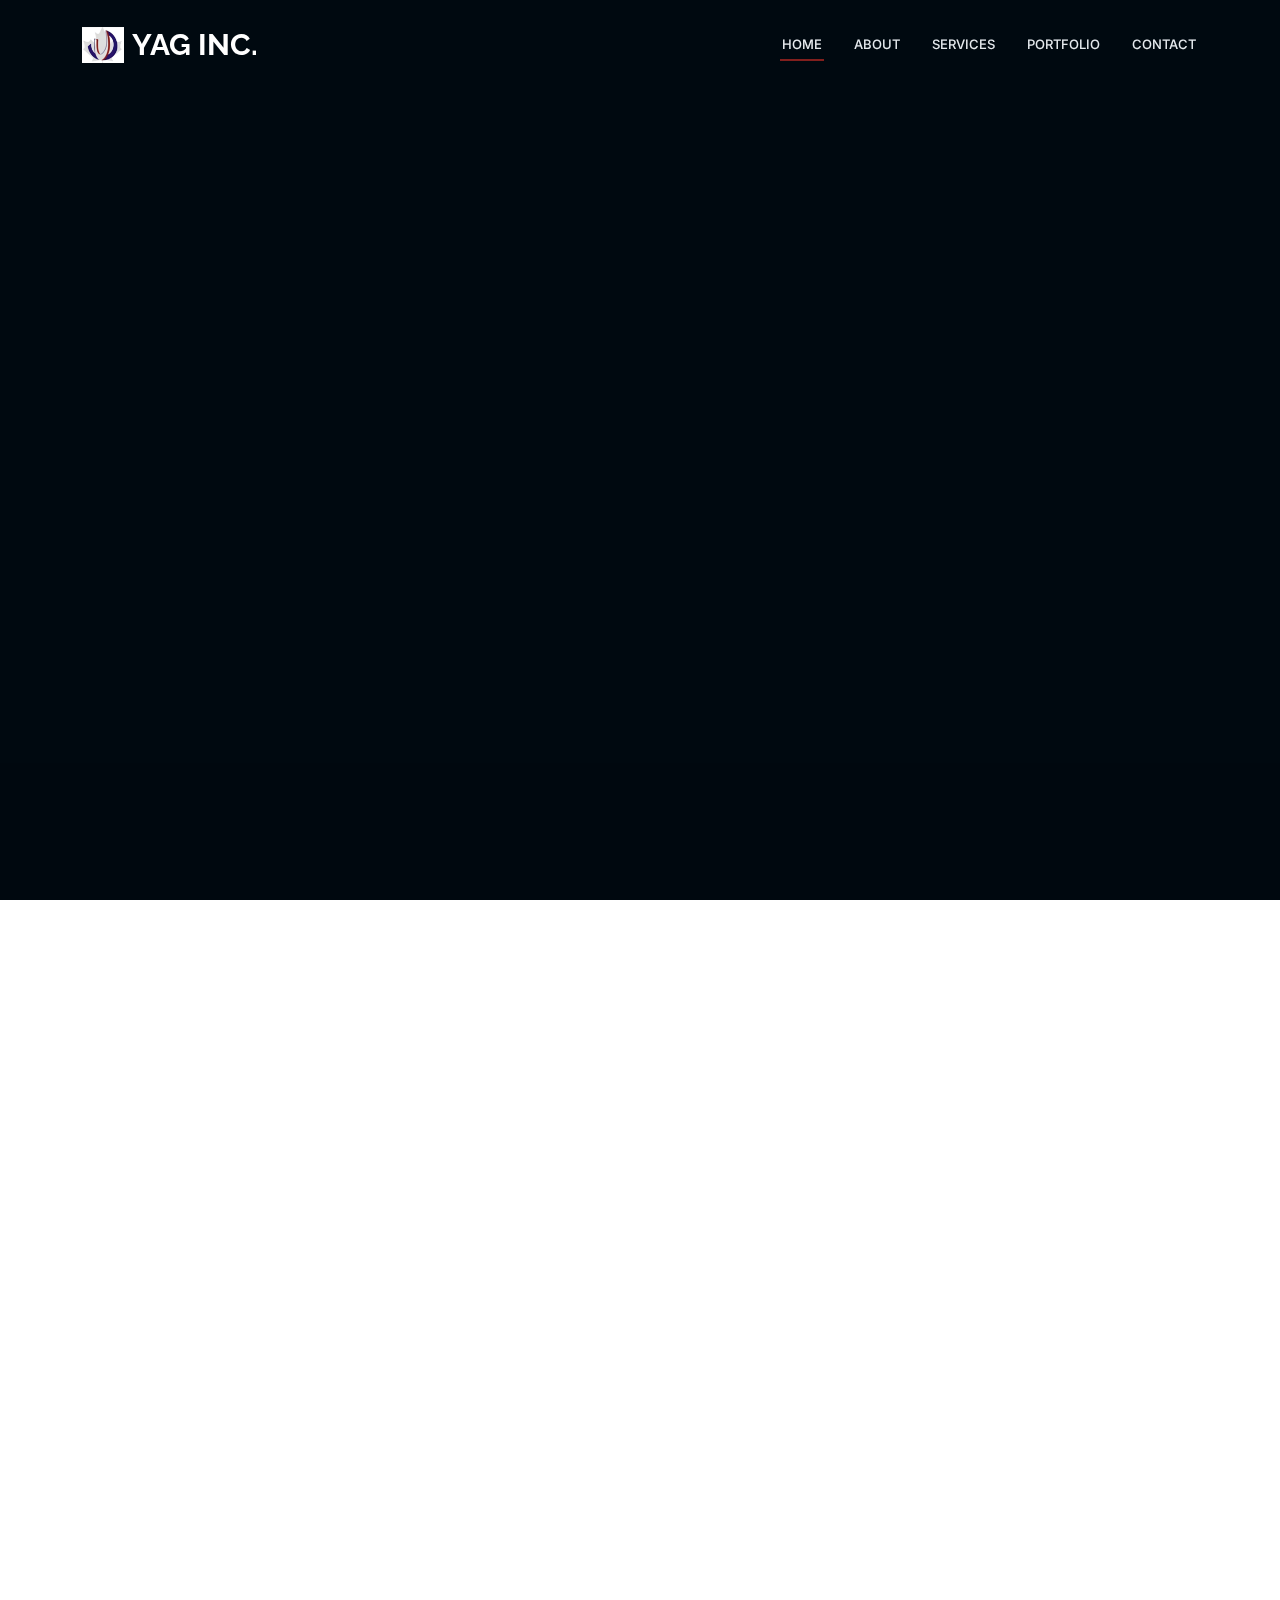
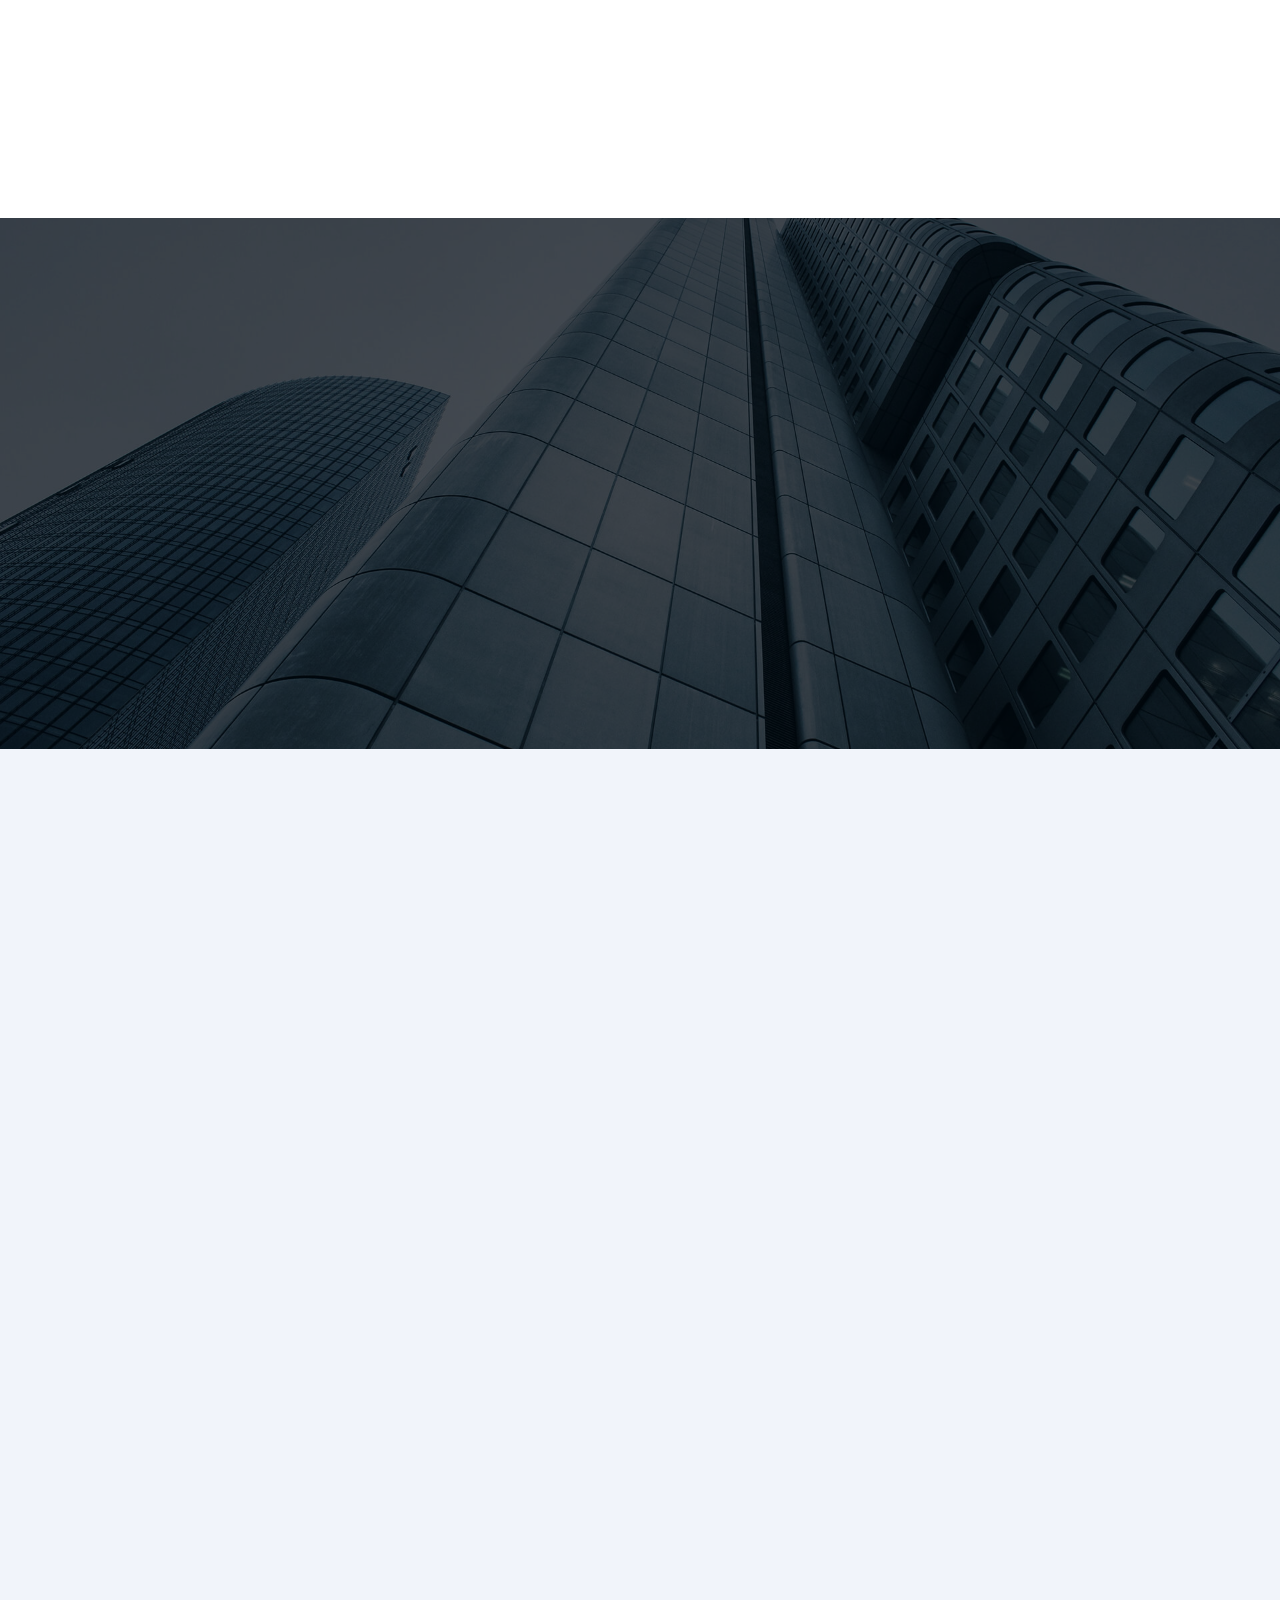
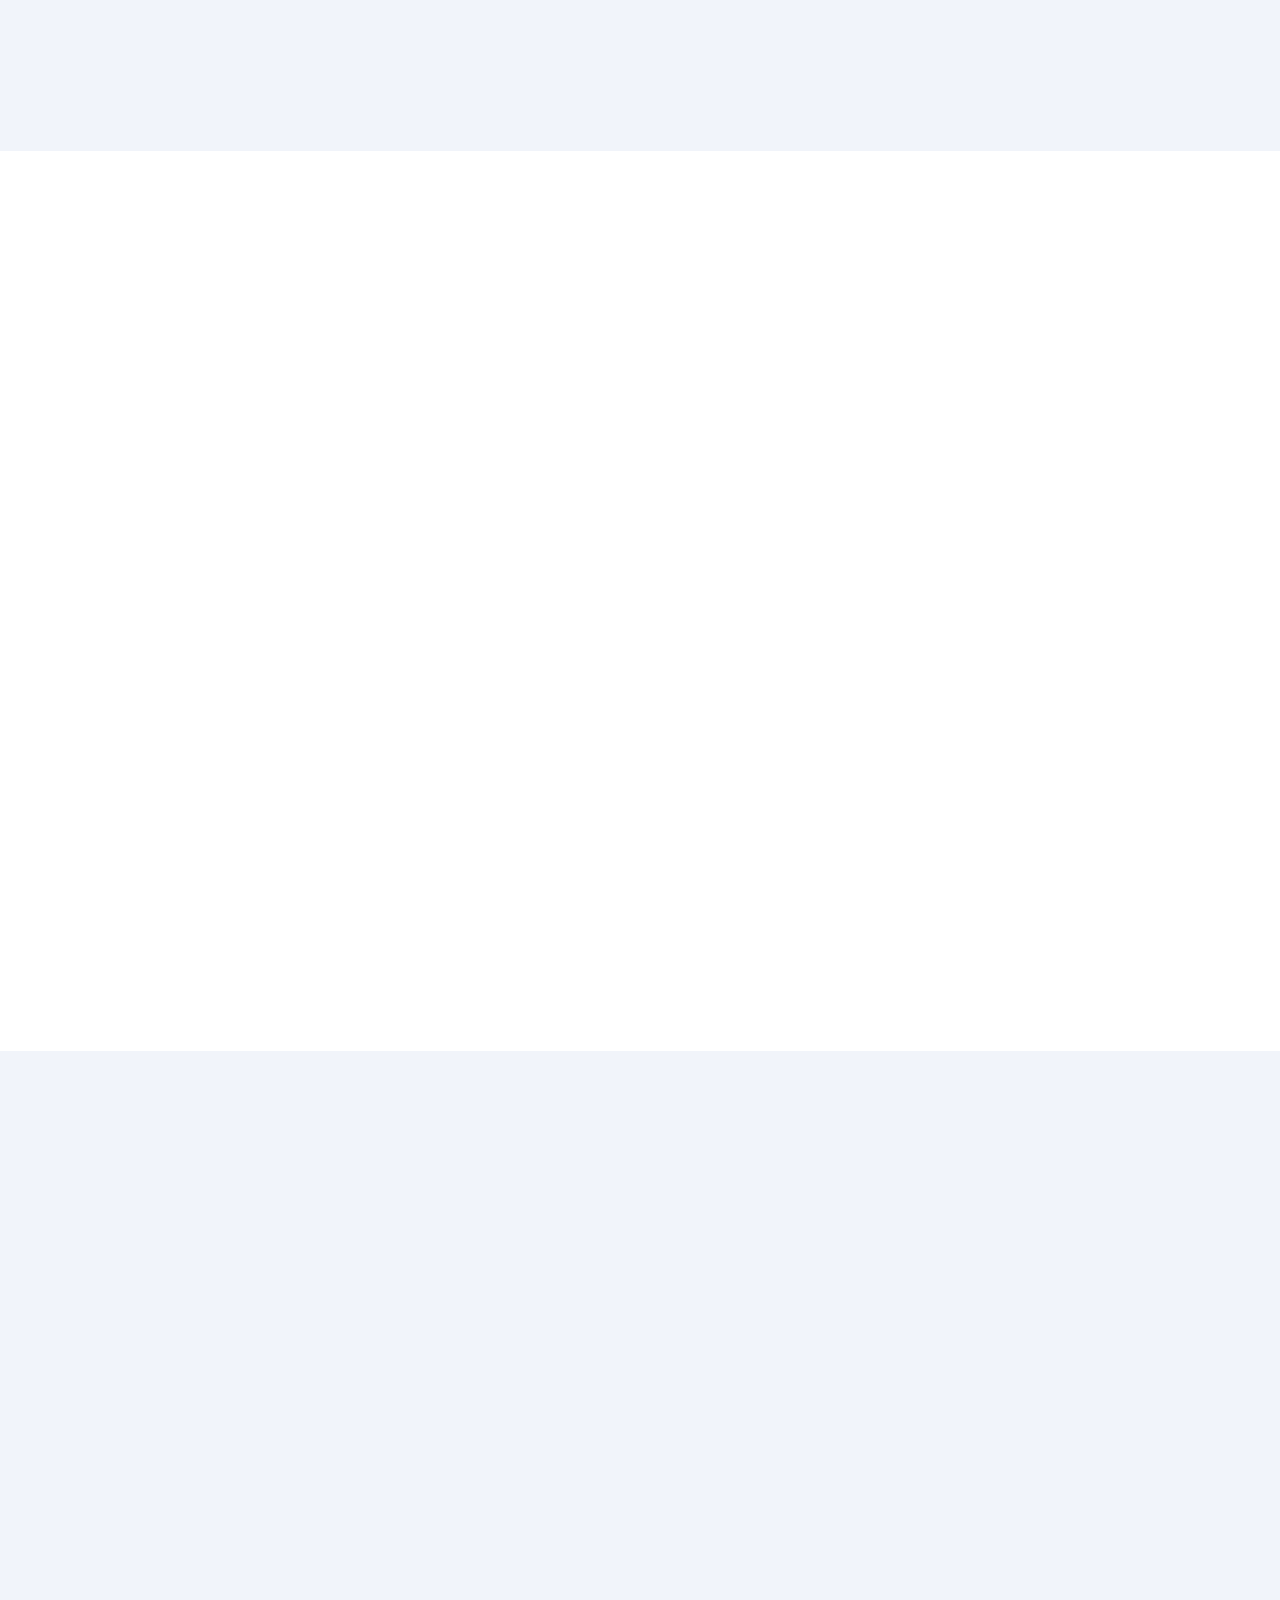
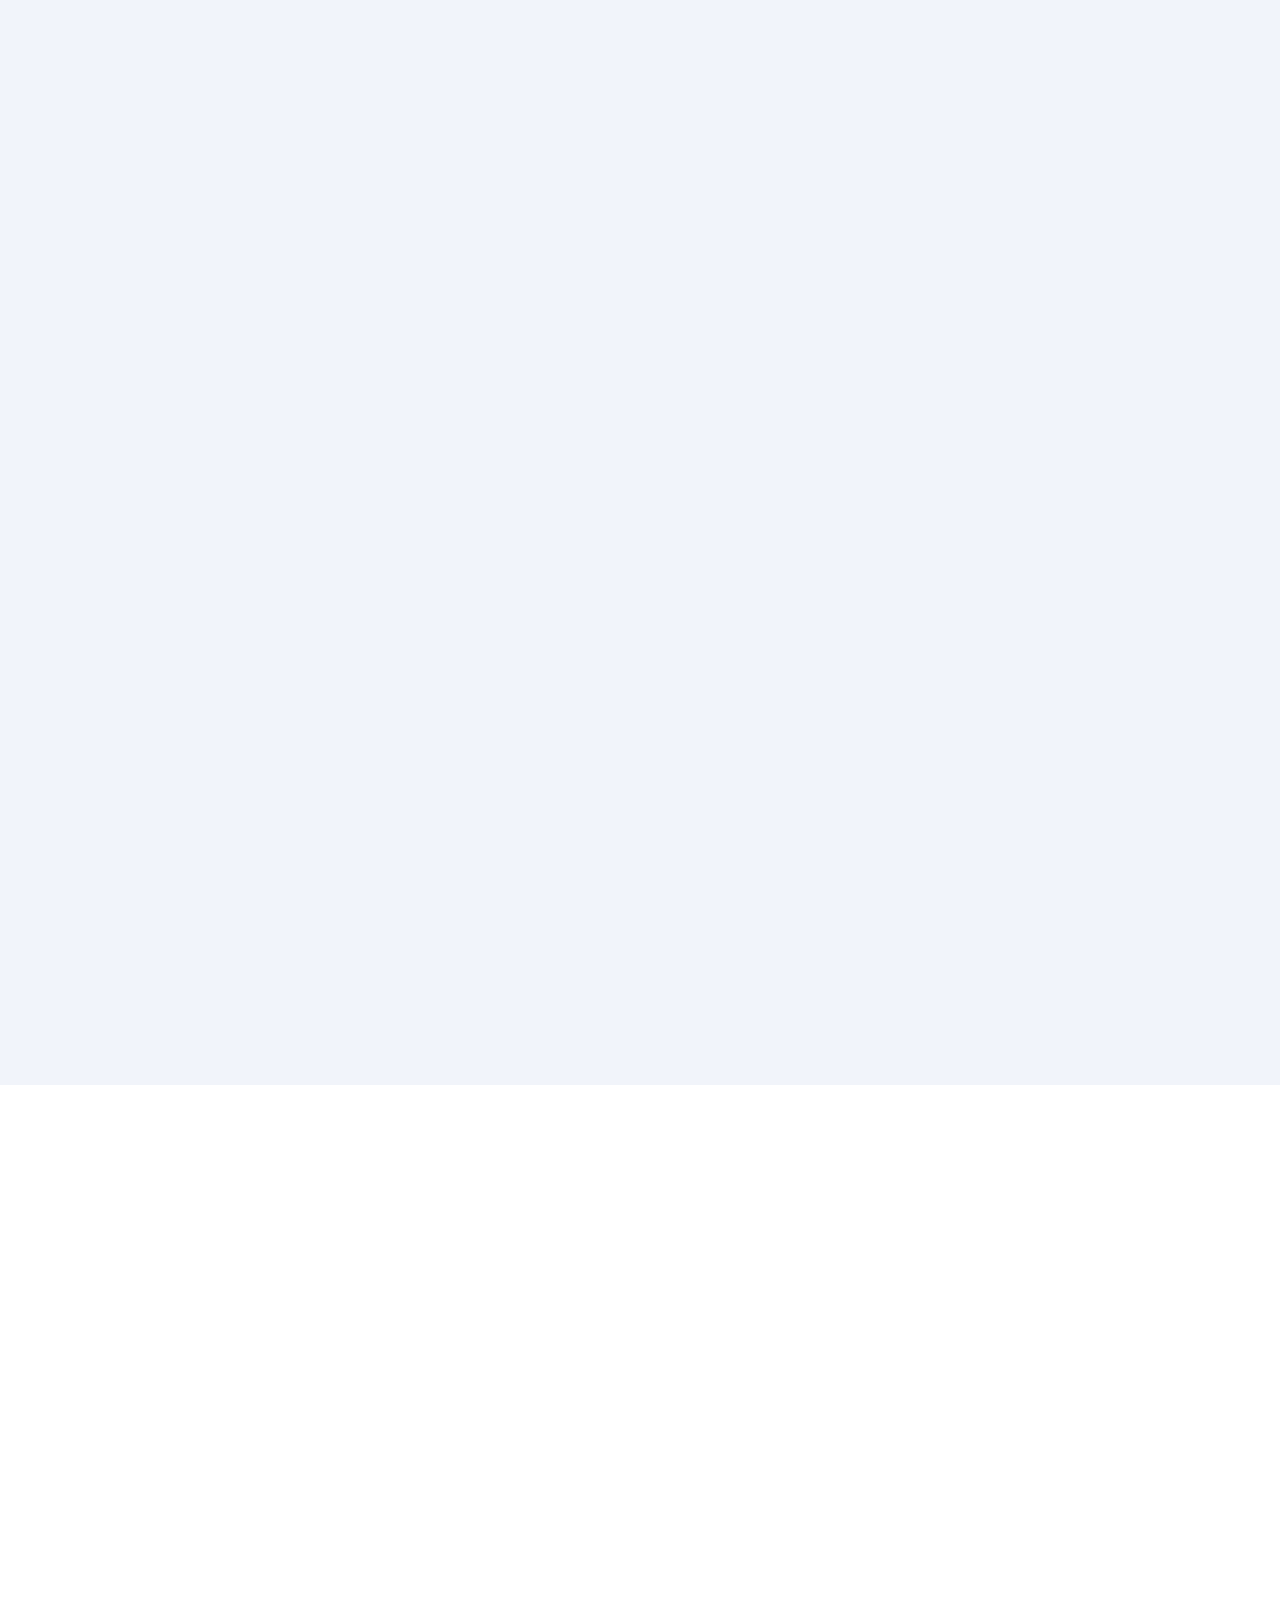
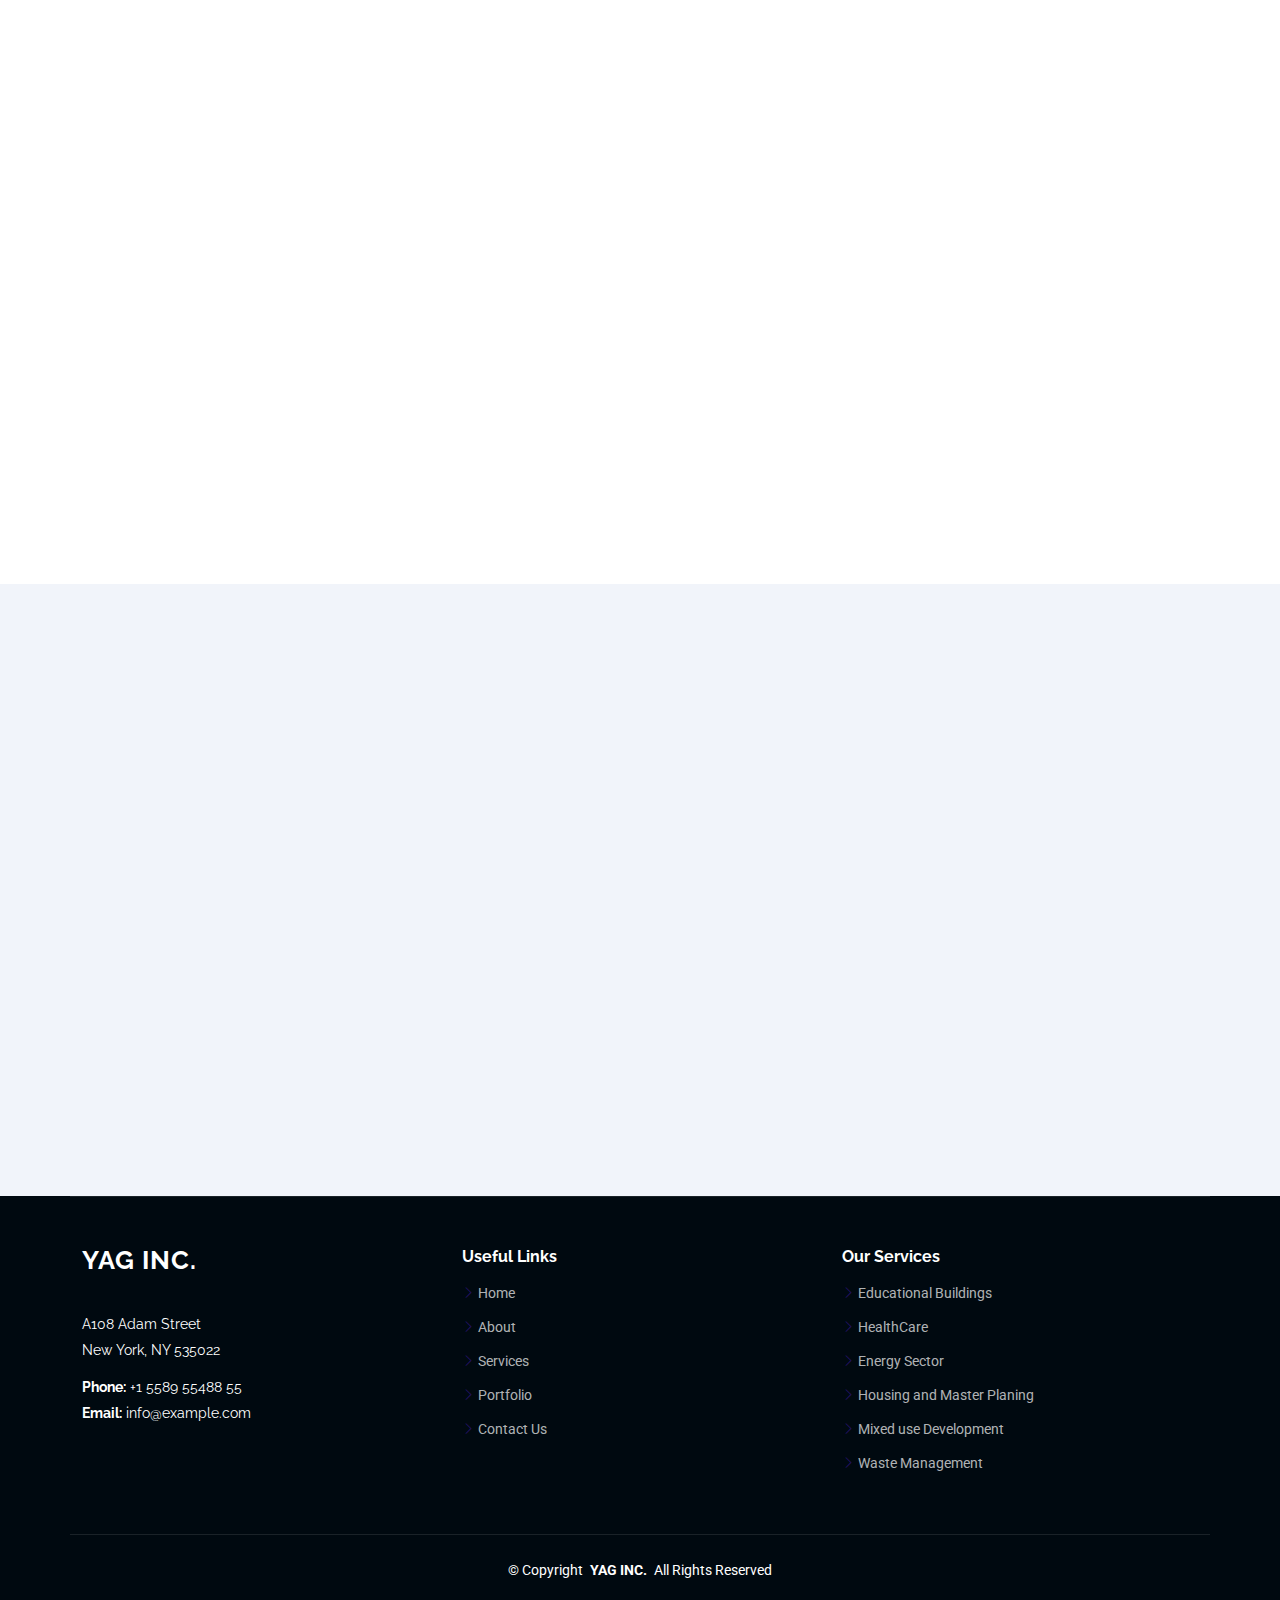
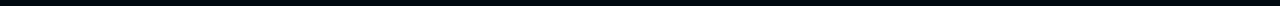
==== YAGINC/index.html @ 80fb6e9c "add temporary website YAGINC" ====
<!DOCTYPE html>
<html lang="en">

<head>
  <meta charset="utf-8">
  <meta content="width=device-width, initial-scale=1.0" name="viewport">
  <title>YAG INC.</title>
  <meta name="description" content="">
  <meta name="keywords" content="">

  <!-- Favicons -->
  <link href="assets/img/logo.png" rel="icon" >
  <!-- <link href="assets/img/apple-touch-icon.png" rel="apple-touch-icon"> -->

  <!-- Fonts -->
  <link href="https://fonts.googleapis.com" rel="preconnect">
  <link href="https://fonts.gstatic.com" rel="preconnect" crossorigin>
  <link href="https://fonts.googleapis.com/css2?family=Roboto:ital,wght@0,100;0,300;0,400;0,500;0,700;0,900;1,100;1,300;1,400;1,500;1,700;1,900&family=Raleway:ital,wght@0,100;0,200;0,300;0,400;0,500;0,600;0,700;0,800;0,900;1,100;1,200;1,300;1,400;1,500;1,600;1,700;1,800;1,900&family=Inter:wght@100;200;300;400;500;600;700;800;900&display=swap" rel="stylesheet">

  <!-- Vendor CSS Files -->
  <link href="assets/vendor/bootstrap/css/bootstrap.min.css" rel="stylesheet">
  <link href="assets/vendor/bootstrap-icons/bootstrap-icons.css" rel="stylesheet">
  <link href="assets/vendor/aos/aos.css" rel="stylesheet">
  <link href="assets/vendor/glightbox/css/glightbox.min.css" rel="stylesheet">
  <link href="assets/vendor/swiper/swiper-bundle.min.css" rel="stylesheet">

  <!-- Main CSS File -->
  <link href="assets/css/main.css" rel="stylesheet">

</head>

<body class="index-page">

  <header id="header" class="header d-flex align-items-center fixed-top">
    <div class="container-fluid container-xl position-relative d-flex align-items-center">

      <a href="index.html" class="logo d-flex align-items-center me-auto">
        <!-- Uncomment the line below if you also wish to use an image logo -->
        <img src="assets/img/logo.png" alt="">
        <h1 class="sitename">YAG INC.</h1>
      </a>

      <nav id="navmenu" class="navmenu">
        
        <ul>
          <li><a href="#hero" class="active">Home</a></li>
          <li><a href="#about">About</a></li>
          <li><a href="#services">Services</a></li>
          <li><a href="#portfolio">Portfolio</a></li>
          <!-- <li><a href="#team">Team</a></li> -->
          <!-- <li class="dropdown"><a href="#"><span>Dropdown</span> <i class="bi bi-chevron-down toggle-dropdown"></i></a>
            <ul>
              <li><a href="#">Dropdown 1</a></li>
              <li class="dropdown"><a href="#"><span>Deep Dropdown</span> <i class="bi bi-chevron-down toggle-dropdown"></i></a>
                <ul>
                  <li><a href="#">Deep Dropdown 1</a></li>
                  <li><a href="#">Deep Dropdown 2</a></li>
                  <li><a href="#">Deep Dropdown 3</a></li>
                  <li><a href="#">Deep Dropdown 4</a></li>
                  <li><a href="#">Deep Dropdown 5</a></li>
                </ul>
              </li>
              <li><a href="#">Dropdown 2</a></li>
              <li><a href="#">Dropdown 3</a></li>
              <li><a href="#">Dropdown 4</a></li>
            </ul>
          </li> -->
          <li><a href="#contact">Contact</a></li>
        </ul>
        <i class="mobile-nav-toggle d-xl-none bi bi-list"></i>
      </nav>

      <!-- <a class="cta-btn" href="index.html#about">Get Started</a> -->

    </div>
  </header>

  <main class="main">

    <!-- Hero Section -->
    <section id="hero" class="hero section dark-background" style="padding-top: 70px; margin-top: 0; position: relative; z-index: 1;">
      <div class="video-container">
          <video autoplay muted loop playsinline>
              <source src="assets/video/intro.mp4" type="video/mp4">
          </video>
      </div>
  </section>


    <!-- /Hero Section -->

    <!-- About Section -->
    <section id="about" class="about section">

      <div class="container">

        <div class="row gy-4">
          <div class="col-lg-12" data-aos="fade-up" data-aos-delay="100">
          <!-- Section Title ABOUT US -->
          <div class="container section-title" data-aos="fade-up">
          <h2>About</h2>
             <p>ABOUT US</p>
             YAG Inc. was founded in 1977 as the name Enerji Yapı A.Ş. YAG Inc. Group initially focused on the construction of energy plants and transmission lines. Over the years, the company expanded its operations into a wide range of construction projects, including shopping centers, schools, hospitals, energy facilities, telecommunication infrastructure, residential complexes, and industrial buildings.</h5>
             <div class="col-lg-12" data-aos="fade-up" data-aos-delay="250">
              <div class="content ps-0 ps-lg-6">
                <!-- <p class="fst-italic">
                  Lorem ipsum dolor sit amet, consectetur adipiscing elit, sed do eiusmod tempor incididunt ut labore et dolore
                  magna aliqua.
                </p> -->
                <br/>
                <ul>
                  <!-- <li><i class="bi bi-check-circle-fill"></i> <span>With a strong commitment to excellence and responsibility, YAG Inc. takes pride in successfully completing over 130 projects across the globe, contributing to the development of modern infrastructure and sustainable communities.</span></li> -->
                  <!-- <li><i class="bi bi-check-circle-fill"></i> -->
                     <!-- <span> -->
                      Since 1990, YAG Inc. has undertaken international projects, particularly in Russia, Central Asia, and Ukraine, leveraging over 30 years of experience. In 2003, the company relocated its headquarters to Canada and established a light-gauge structural steel factory in Vancouver, further strengthening its capabilities in advanced construction technologies.
                    <!-- </span> -->
                    <!-- </li> -->
                  <!-- <li><i class="bi bi-check-circle-fill"></i> -->
                     <!-- <span> -->
                      A key factor in YAG Inc.'s success is its expert technical team, well-versed in international construction laws and regulations, especially GOST and SNIP standards. The company’s efficient resource coordination has played a crucial role in delivering high-quality projects worldwide.
                    <!-- </span> -->
                    <!-- </li> -->
                    <br/>
                    <br/>
                    With a strong commitment to excellence and responsibility, YAG Inc. takes pride in successfully completing over 130 projects across the globe, contributing to the development of modern infrastructure and sustainable communities.
                </ul>
                
                
                
  
                <!-- <div class="position-relative mt-4"> -->
                  <!-- <img src="assets/img/about-2.jpg" class="img-fluid rounded-4" alt=""> -->
                  <!-- <a href="https://www.youtube.com/watch?v=Y7f98aduVJ8" class="glightbox pulsating-play-btn"></a> -->
                <!-- </div> -->
      
              </div>
            </div>
        </div><!-- End Section Title --> 
              <!-- <img src="assets/img/about.jpg" class="img-fluid rounded-4 mb-4" alt=""> -->
            <!-- <p>Temporibus nihil enim deserunt sed ea. Provident sit expedita aut cupiditate nihil vitae quo officia vel. Blanditiis eligendi possimus et in cum. Quidem eos ut sint rem veniam qui. Ut ut repellendus nobis tempore doloribus debitis explicabo similique sit. Accusantium sed ut omnis beatae neque deleniti repellendus.</p> -->
          </div>
        

          <!-- Section Title ABOUT US -->
      <div class="container section-title" data-aos="fade-up">

        <h2>ABOUT</h2>
        <p>WHAT MAKES US STAND OUT</p>
        <div class="col-lg-12" data-aos="fade-up" data-aos-delay="250">
          <div class="content ps-0 ps-lg-6">
            
            <ul>
          <!-- <li><i class="bi bi-check-circle-fill"></i> <span> -->
            With over 35 years of experience in construction, energy, and communication sectors, YAG Inc. has successfully completed 130+ projects in 17 countries worldwide.
          <!-- </span></li> -->
          <!-- <li><i class="bi bi-check-circle-fill"></i> <span> -->
            We take full responsibility for every stage of a project—from feasibility and engineering to construction, assembly, and operation—while always prioritizing quality and trust.
            
          <!-- </span></li> -->
          <!-- <li><i class="bi bi-check-circle-fill"></i> <span> -->
            Our ability to deliver multidisciplinary and diverse projects on time, within budget, and beyond quality expectations has led to long-term collaborations with Alis Yapı (structural engineering), Gordion Interiors, Akyildiz Law, and Yurdaer Architecture.
          <!-- </span></li> -->
          <br/>
          <br/>
          We specialize in a wide range of projects, including housing, hotels, educational and government buildings, infrastructure, healthcare, power plants, and waste recycling facilities, working closely with our global partners.    
          At YAG Inc. Group, Canada, our experienced team is dedicated to creating value through a win-win approach, ensuring success for all parties involved in our projects.
  
        </ul>
       
        </div>
        </div>
      </div><!-- End Section Title -->
      <p>
      </p>
        </div>

      </div>

    </section><!-- /About Section -->

    <!-- Stats Section -->
    
        <section id="testimonials" class="testimonials section dark-background">
          <section id="stats" class="stats section light-background">  
      <img src="assets/img/testimonials-bg.jpg" class="testimonials-bg" alt="">

      <div class="container" data-aos="fade-up" data-aos-delay="100">

        <div class="row gy-4">
          
          <div class="col-lg-4 col-md-6">
            <div class="stats-item d-flex align-items-center w-100 h-100" style="border-radius: 15px; overflow: hidden; background: #f8f9fa; padding: 20px;" >
              <i class="bi bi-globe2 color-blue flex-shrink-0"></i>

              <div>
                <span data-purecounter-start="0" data-purecounter-end="130" data-purecounter-duration="2" class="purecounter" style="color: #241268;"></span>
                <h4 style="color: #241268;">Worldwide Projects</h4>
                 <p style="color: #241268;">The number of worldwide projects successfully completed by YAG Inc. so far, showcasing our global impact and commitment to excellence.</p>
              </div>
            </div>
          </div><!-- End Stats Item -->

          <div class="col-lg-4 col-md-6">
            <div class="stats-item d-flex align-items-center w-100 h-100" style="border-radius: 15px; overflow: hidden; background: #f8f9fa; padding: 20px;">
              <i class="bi bi-globe-central-south-asia color-orange flex-shrink-0"></i>
              <div>
                <span data-purecounter-start="0" data-purecounter-end="17" data-purecounter-duration="2" class="purecounter" style="color: #241268;"></span>
                <h4 style="color: #241268;">Countries</h4>
                <p style="color: #241268;">YAG Inc. has a growing global presence, operating in multiple countries and showcasing its commitment to innovation and excellence.</p>
            
                <!-- <p style="color: #241268;">YAG Inc. has established a strong international presence by actively operating in multiple countries worldwide. The number of countries we have worked in continues to grow, demonstrating our commitment to innovation, excellence, and global impact.</p> -->
           
              </div>
            </div>
          </div><!-- End Stats Item -->
         
         
          <div class="col-lg-4 col-md-6">
            <div class="stats-item d-flex align-items-center w-100 h-100" style="border-radius: 15px; overflow: hidden; background: #f8f9fa; padding: 20px;">
              <i class="bi bi-globe-americas color-green flex-shrink-0"></i>
              <div>
                <span data-purecounter-start="0" data-purecounter-end="4" data-purecounter-duration="2" class="purecounter" style="color: #241268;"></span>
                <h4 style="color: #241268;">Continent</h4>
                <p style="color: #241268;">YAG Inc. has expanded across multiple continents, strengthening its global presence and reinforcing its status as a worldwide enterprise.</p>
              </div>
            </div>
          </div>
          <!-- End Stats Item -->

          <!-- <div class="col-lg-3 col-md-6">
            <div class="stats-item d-flex align-items-center w-100 h-100">
              <i class="bi bi-people color-pink flex-shrink-0"></i>
              <div>
                <span data-purecounter-start="0" data-purecounter-end="15" data-purecounter-duration="1" class="purecounter"></span>
                <p>Hard Workers</p>
              </div>
            </div>
          </div> -->
          <!-- End Stats Item -->

        </div>

      </div>

    </section>
  </section>
    <!-- /Stats Section -->


     <!-- Services 2 Section -->
     <section id="services-2" class="services-2 section light-background">

      <!-- Section Title -->
      <div class="container section-title" data-aos="fade-up">
        <h2>Services</h2>
        <p>OUR SERVICES</p>
      </div><!-- End Section Title -->

      <div class="container">

        <div class="row gy-4">

          <div class="col-md-6" data-aos="fade-up" data-aos-delay="100">
            <div class="service-item d-flex position-relative h-100">
              <i class="bi bi-mortarboard icon flex-shrink-0"></i>
              <div>
                <h4 class="title"><a href="#" class="stretched-link">Educational Buildings</a></h4>
                <p class="description">YAG Inc. has played a crucial role in developing schools, colleges, and universities that cater to the evolving needs of students and educators. YAG Inc. has made significant contributions to the education sector by successfully constructing nearly 15 educational buildings.</p>
              </div>
            </div>
          </div><!-- End Service Item -->

          <div class="col-md-6" data-aos="fade-up" data-aos-delay="200">
            <div class="service-item d-flex position-relative h-100">
              <i class="bi bi-h-square-fill icon flex-shrink-0"></i>
              <div>
                <h4 class="title"><a href="#" class="stretched-link">Healthcare</a></h4>
                <p class="description">YAG Inc. has successfully built 9 modern hospitals across 5 different countries, strengthening healthcare infrastructure worldwide. These state-of-the-art facilities provide advanced medical care, cutting-edge technology, and improved accessibility for communities. Through innovation and quality construction, YAG Inc. continues to support global healthcare development.</p>
              </div>
            </div>
          </div><!-- End Service Item -->

          <div class="col-md-6" data-aos="fade-up" data-aos-delay="300">
            <div class="service-item d-flex position-relative h-100">
              <i class="bi bi-plugin icon flex-shrink-0"></i>
              <div>
                <h4 class="title"><a href="#" class="stretched-link">Energy</a></h4>
                <p class="description">YAG Inc. has played a vital role in strengthening Turkey’s energy infrastructure by developing transmission lines, city distribution networks, and substations in nearly 30 cities. Our expertise in energy solutions ensures reliable power distribution, improved efficiency, and sustainable growth, contributing to the nation’s expanding energy needs.</p>
              </div>
            </div>
          </div><!-- End Service Item -->

          <div class="col-md-6" data-aos="fade-up" data-aos-delay="400">
            <div class="service-item d-flex position-relative h-100">
              <i class="bi bi-house-check-fill icon flex-shrink-0"></i>
              <div>
                <h4 class="title"><a href="#" class="stretched-link">Housing and Master Planning</a></h4>
                <p class="description">YAG Inc. has successfully developed thousands of apartment units, houses, and master-planned communities across more than 10 countries. Our expertise in large-scale urban development ensures sustainable, modern, and well-planned living spaces, enhancing the quality of life for countless residents worldwide.</p>
              </div>
            </div>
          </div><!-- End Service Item -->

          <div class="col-md-6" data-aos="fade-up" data-aos-delay="500">
            <div class="service-item d-flex position-relative h-100">
              <i class="bi bi-buildings icon-fill icon flex-shrink-0"></i>
              <div>
                <h4 class="title"><a href="#" class="stretched-link">Mixed use Development</a></h4>
                <p class="description">YAG Inc. has successfully delivered shopping malls, residences, and mixed-use projects in nearly 10 countries, blending commercial, residential, and recreational spaces. Our innovative designs create dynamic urban hubs that enhance convenience, connectivity, and modern living experiences.</p>
              </div>
            </div>
          </div><!-- End Service Item -->

          <div class="col-md-6" data-aos="fade-up" data-aos-delay="600">
            <div class="service-item d-flex position-relative h-100">
              <i class="bi bi-kanban-fill icon flex-shrink-0"></i>
              <div>
                <h4 class="title"><a href="#" class="stretched-link">Waste Management</a></h4>
                <p class="description">YAG Inc. integrates waste management and recycling solutions into the communities and buildings they construct. By prioritizing sustainability, we ensure efficient waste disposal, resource conservation, and environmentally responsible practices, contributing to cleaner and healthier living environments.</p>
              </div>
            </div>
          </div><!-- End Service Item -->

        </div>

      </div>

    </section><!-- /Services 2 Section -->


    <!-- Services Section -->
    <section id="services" class="services section">

      <!-- Section Title -->
      <div class="container section-title" data-aos="fade-up">
        <h2>Services</h2>
        <p >Our Sustainability Strategy<br></p>
      </div><!-- End Section Title -->

      <div class="container" data-aos="fade-up" data-aos-delay="100">

        <div class="row gy-5">

          <div class="col-xl-4 col-md-6" data-aos="zoom-in" data-aos-delay="200">
            <div class="service-item">
              <div class="img">
                <img src="assets/img/services-1.jpg" class="img-fluid" alt="">
              </div>
              <div class="details position-relative">
                <div class="icon">
                  <i class="bi bi-globe2"></i>
                </div>
                <a href="service-details.html" class="stretched-link">
                  <h3>Eco-Friendly Construction & Materials</h3>
                </a>
                <p>We prioritize sustainable building materials and energy-efficient designs to minimize environmental impact. Our light steel construction method significantly reduces material waste, lowers carbon emissions, and enhances durability. By integrating green building techniques, we create structures that are both cost-effective and environmentally responsible.</p>
              </div>
            </div>
          </div><!-- End Service Item -->

          <div class="col-xl-4 col-md-6" data-aos="zoom-in" data-aos-delay="300">
            <div class="service-item">
              <div class="img">
                <img src="assets/img/services-2.jpg" class="img-fluid" alt="">
              </div>
              <div class="details position-relative">
                <div class="icon">
                  <i class="bi bi-globe-central-south-asia"></i>
                </div>
                <a href="service-details.html" class="stretched-link">
                  <h3>Sustainable Urban & Community Development</h3>
                </a>
                <p>We focus on designing livable, green communities with public spaces, energy-efficient infrastructure, and sustainable transportation options. Our developments integrate green roofs, rainwater harvesting systems, and optimized land use to create environmentally friendly urban spaces.</p>
              </div>
            </div>
          </div><!-- End Service Item -->

          <div class="col-xl-4 col-md-6" data-aos="zoom-in" data-aos-delay="400">
            <div class="service-item">
              <div class="img">
                <img src="assets/img/services-3.jpg" class="img-fluid" alt="">
              </div>
              <div class="details position-relative">
                <div class="icon">
                  <i class="bi bi-globe-americas"></i>
                </div>
                <a href="service-details.html" class="stretched-link">
                  <h3>Employee Well-Being & Safety</h3>
                </a>
                <p>At YAG Inc., we prioritize employee well-being by ensuring safe working conditions, fair wages, and career development opportunities. Our strict safety protocols protect workers, while training programs support skill growth and advancement. We promote diversity and inclusion, fostering a motivated and inclusive workforce where every employee is valued. Through these efforts, we create a safe, supportive, and growth-oriented work environment.</p>
              </div>
            </div>
          </div><!-- End Service Item -->

        </div>

      </div>

    </section><!-- /Services Section -->

    <!-- Clients Section -->
    <!-- <section id="clients" class="clients section light-background">

      <div class="container" data-aos="fade-up">

        <div class="row gy-4">
          <p>TBD</p>
          <div class="col-xl-2 col-md-3 col-6 client-logo">
            <img src="assets/img/clients/client-1.png" class="img-fluid" alt="">
          </div>

          <div class="col-xl-2 col-md-3 col-6 client-logo">
            <img src="assets/img/clients/client-2.png" class="img-fluid" alt="">
          </div>

          <div class="col-xl-2 col-md-3 col-6 client-logo">
            <img src="assets/img/clients/client-3.png" class="img-fluid" alt="">
          </div>

          <div class="col-xl-2 col-md-3 col-6 client-logo">
            <img src="assets/img/clients/client-4.png" class="img-fluid" alt="">
          </div>

          <div class="col-xl-2 col-md-3 col-6 client-logo">
            <img src="assets/img/clients/client-5.png" class="img-fluid" alt="">
          </div>

          <div class="col-xl-2 col-md-3 col-6 client-logo">
            <img src="assets/img/clients/client-6.png" class="img-fluid" alt="">
          </div>
          

        </div>

      </div>

    </section> -->
    <!-- /Clients Section -->

    <!-- Features Section -->
    <!-- <section id="features" class="features section">

      <div class="container" style="border-radius: 15px; overflow: hidden; background: #f8f9fa; padding: 20px;">

        <ul class="nav nav-tabs row  d-flex" data-aos="fade-up" data-aos-delay="100" >
          <li class="nav-item col-3">
            <a class="nav-link active show" data-bs-toggle="tab" data-bs-target="#features-tab-1">
              <i class="bi bi-briefcase-fill"></i>
              <h4 class="d-none d-lg-block">Our Sustainability Strategy</h4>
            </a>
          </li>
          <li class="nav-item col-3">
            <a class="nav-link" data-bs-toggle="tab" data-bs-target="#features-tab-2">
              <i class="bi bi-house-heart"></i>
              <h4 class="d-none d-lg-block">Eco-Friendly Construction & Materials</h4>
            </a>
          </li>
          <li class="nav-item col-3">
            <a class="nav-link" data-bs-toggle="tab" data-bs-target="#features-tab-3">
              <i class="bi bi-buildings"></i>
              <h4 class="d-none d-lg-block">Sustainable Urban & Community Development</h4>
            </a>
          </li>
          <li class="nav-item col-3">
            <a class="nav-link" data-bs-toggle="tab" data-bs-target="#features-tab-4">
              <i class="bi bi-shield-check"></i>
              <h4 class="d-none d-lg-block">Employee Well-Being & Safety</h4>
            </a>
          </li>
        </ul>

        <div class="tab-content" data-aos="fade-up" data-aos-delay="200">

          <div class="tab-pane fade active show" id="features-tab-1">
            <div class="row">
              <div class="col-lg-6 order-2 order-lg-1 mt-3 mt-lg-0">
                <p class="fst-italic">At YAG Inc., sustainability is more than a commitment—it’s the foundation of how we build, operate, and grow. Our approach focuses on eco-friendly construction, efficient resource management, worker well-being, and long-term environmental responsibility.</p> -->
                <!-- <p class="fst-italic">
                  Lorem ipsum dolor sit amet, consectetur adipiscing elit, sed do eiusmod tempor incididunt ut labore et dolore
                  magna aliqua.
                </p> -->
                <!-- <ul>
                  <li><i class="bi bi-check2-all"></i>
                    <spab>Ullamco laboris nisi ut aliquip ex ea commodo consequat.</spab>
                  </li>
                  <li><i class="bi bi-check2-all"></i> <span>Duis aute irure dolor in reprehenderit in voluptate velit</span>.</li>
                  <li><i class="bi bi-check2-all"></i> <span>Ullamco laboris nisi ut aliquip ex ea commodo consequat. Duis aute irure dolor in reprehenderit in voluptate trideta storacalaperda mastiro dolore eu fugiat nulla pariatur.</span></li>
                </ul> 
                <p>
                  At YAG Inc., sustainability is not just a commitment; it is the very foundation upon which we build, operate, and grow. We believe that responsible business practices go hand in hand with environmental stewardship, and we integrate sustainability into every aspect of our operations. From the initial planning stages to project completion, we prioritize eco-friendly construction methods that minimize waste, reduce carbon footprints, and promote energy efficiency. Our goal is to create structures that are not only innovative and functional but also contribute positively to the environment and the communities we serve.
                </p>

                <p>
                  A key part of our sustainability efforts is efficient resource management. We carefully assess and optimize the use of materials, ensuring that our processes minimize waste while maximizing durability and efficiency. Our commitment to sustainability also extends to the well-being of our workers, fostering a safe and healthy work environment that aligns with ethical labor practices.
                </p>
                <p> By prioritizing employee welfare, we create a culture that values long-term growth and development, ensuring that sustainability is reflected in both our operations and our workforce.                  
                </p>
              </div>
              <div class="col-lg-6 order-1 order-lg-2 text-center">
                <img src="assets/img/working-1.jpg" alt="" class="img-fluid">
              </div>
            </div>
          </div>

          <div class="tab-pane fade" id="features-tab-2">
            <div class="row">
              <div class="col-lg-6 order-2 order-lg-1 mt-3 mt-lg-0">
                <h3>We prioritize sustainable building materials and energy-efficient designs to minimize environmental impact. Our light steel construction method significantly reduces material waste, lowers carbon emissions, and enhances durability. By integrating green building techniques, we create structures that are both cost-effective and environmentally responsible.</h3>
                <p>
                  Ullamco laboris nisi ut aliquip ex ea commodo consequat. Duis aute irure dolor in reprehenderit in voluptate
                  velit esse cillum dolore eu fugiat nulla pariatur. Excepteur sint occaecat cupidatat non proident, sunt in
                  culpa qui officia deserunt mollit anim id est laborum
                </p>
                <p class="fst-italic">
                  Lorem ipsum dolor sit amet, consectetur adipiscing elit, sed do eiusmod tempor incididunt ut labore et dolore
                  magna aliqua.
                </p>
                <ul>
                  <li><i class="bi bi-check2-all"></i> <span>Ullamco laboris nisi ut aliquip ex ea commodo consequat.</span></li>
                  <li><i class="bi bi-check2-all"></i> <span>Duis aute irure dolor in reprehenderit in voluptate velit.</span></li>
                  <li><i class="bi bi-check2-all"></i> <span>Provident mollitia neque rerum asperiores dolores quos qui a. Ipsum neque dolor voluptate nisi sed.</span></li>
                  <li><i class="bi bi-check2-all"></i> <span>Ullamco laboris nisi ut aliquip ex ea commodo consequat. Duis aute irure dolor in reprehenderit in voluptate trideta storacalaperda mastiro dolore eu fugiat nulla pariatur.</span></li>
                </ul> 
                <p>
                  At YAG Inc, we are deeply committed to minimizing our environmental footprint by prioritizing sustainable building materials and energy-efficient designs. Every project we undertake is guided by a dedication to eco-conscious construction, ensuring that we reduce waste, conserve resources, and create long-lasting, high-quality structures.
                </p>

                <p>
                  One of the key aspects of our approach is the use of light steel construction, a method that significantly lowers material waste while enhancing structural integrity. This advanced construction technique allows us to reduce carbon emissions by optimizing material usage and minimizing excess production. Unlike traditional construction methods, which often generate substantial waste and consume large amounts of natural resources, light steel construction is a more responsible and efficient alternative. By embracing this technology, we ensure that our buildings meet the highest standards of sustainability without compromising on strength or aesthetics.
                </p>
                <p> Our goal is not just to build structures but to create eco-friendly environments that support healthier communities and a more sustainable future. Through innovation and responsible building practices, we continue to redefine what it means to construct with sustainability at the core.
                </p>
              </div>
              <div class="col-lg-6 order-1 order-lg-2 text-center">
                <img src="assets/img/working-2.jpg" alt="" class="img-fluid">
              </div>
            </div>
          </div>

          <div class="tab-pane fade" id="features-tab-3">
            <div class="row">
              <div class="col-lg-6 order-2 order-lg-1 mt-3 mt-lg-0">
               <h3>We focus on designing livable, green communities with public spaces, energy-efficient infrastructure, and sustainable transportation options. Our developments integrate green roofs, rainwater harvesting systems, and optimized land use to create environmentally friendly urban spaces.</h3>
                <p>
                  Ullamco laboris nisi ut aliquip ex ea commodo consequat. Duis aute irure dolor in reprehenderit in voluptate
                  velit esse cillum dolore eu fugiat nulla pariatur. Excepteur sint occaecat cupidatat non proident, sunt in
                  culpa qui officia deserunt mollit anim id est laborum
                </p>
                <ul>
                  <li><i class="bi bi-check2-all"></i> <span>Ullamco laboris nisi ut aliquip ex ea commodo consequat.</span></li>
                  <li><i class="bi bi-check2-all"></i> <span>Duis aute irure dolor in reprehenderit in voluptate velit.</span></li>
                  <li><i class="bi bi-check2-all"></i> <span>Provident mollitia neque rerum asperiores dolores quos qui a. Ipsum neque dolor voluptate nisi sed.</span></li>
                </ul>
                <p class="fst-italic">
                  Lorem ipsum dolor sit amet, consectetur adipiscing elit, sed do eiusmod tempor incididunt ut labore et dolore
                  magna aliqua.
                </p> 

                <p>
                  At YAG Inc., we are dedicated to designing livable, green communities that promote sustainability and enhance the quality of life. Our approach goes beyond constructing buildings; we focus on creating well-planned urban environments that incorporate public spaces, energy-efficient infrastructure, and sustainable transportation options. By prioritizing eco-friendly design elements, we ensure that our developments support both environmental conservation and community well-being. Thoughtfully designed public spaces encourage social interaction, while energy-efficient infrastructure reduces resource consumption and promotes long-term sustainability.
                </p>

                <p>
                  One of the key aspects of our sustainable development strategy is the integration of innovative green technologies. We incorporate green roofs to improve insulation, reduce heat absorption, and enhance urban biodiversity. Our projects also feature rainwater harvesting systems, which efficiently collect and reuse water to minimize waste and support sustainable water management. Additionally, we optimize land use by strategically planning developments that maximize green space while reducing urban sprawl. These efforts create communities that are not only visually appealing but also environmentally responsible.
                </p>
                <p>
                  By integrating efficient transit options and walkable community designs, we help lower carbon emissions and create healthier living environments. At YAG Inc., our mission is to build sustainable cities that balance modern living with environmental stewardship, ensuring a greener and more resilient future for generations to come.
                </p>
              </div>
              <div class="col-lg-6 order-1 order-lg-2 text-center">
                <img src="assets/img/working-3.jpg" alt="" class="img-fluid">
              </div>
            </div>
          </div>

          <div class="tab-pane fade" id="features-tab-4">
            <div class="row">
              <div class="col-lg-6 order-2 order-lg-1 mt-3 mt-lg-0">
                <h3>At YAG Inc., we prioritize employee well-being by ensuring safe working conditions, fair wages, and career development opportunities. Our strict safety protocols protect workers, while training programs support skill growth and advancement. We promote diversity and inclusion, fostering a motivated and inclusive workforce where every employee is valued. Through these efforts, we create a safe, supportive, and growth-oriented work environment.</h3>
                <p>
                  Ullamco laboris nisi ut aliquip ex ea commodo consequat. Duis aute irure dolor in reprehenderit in voluptate
                  velit esse cillum dolore eu fugiat nulla pariatur. Excepteur sint occaecat cupidatat non proident, sunt in
                  culpa qui officia deserunt mollit anim id est laborum
                </p>
                <p class="fst-italic">
                  Lorem ipsum dolor sit amet, consectetur adipiscing elit, sed do eiusmod tempor incididunt ut labore et dolore
                  magna aliqua.
                </p>
                <ul>
                  <li><i class="bi bi-check2-all"></i> <span>Ullamco laboris nisi ut aliquip ex ea commodo consequat.</span></li>
                  <li><i class="bi bi-check2-all"></i> <span>Duis aute irure dolor in reprehenderit in voluptate velit.</span></li>
                  <li><i class="bi bi-check2-all"></i> <span>Ullamco laboris nisi ut aliquip ex ea commodo consequat. Duis aute irure dolor in reprehenderit in voluptate trideta storacalaperda mastiro dolore eu fugiat nulla pariatur.</span></li>
                </ul>
                <p>
                  At YAG Inc, we believe that our employees are the foundation of our success, and their well-being is our top priority. We are committed to providing a safe, supportive, and growth-oriented work environment where every individual feels valued and empowered. By implementing strict safety protocols, we ensure that our workplaces meet the highest industry standards, protecting employees from potential hazards. In addition to physical safety, we prioritize fair wages and comprehensive benefits, ensuring that our team members are rewarded for their hard work and dedication.
                </p>

                <p>
                  A key part of our sustainability efforts is efficient resource management. We carefully assess and optimize the use of materials, ensuring that our processes minimize waste while maximizing durability and efficiency. Our commitment to sustainability also extends to the well-being of our workers, fostering a safe and healthy work environment that aligns with ethical labor practices.
                </p>
                <p>
                  Diversity and inclusion are also at the heart of our company culture. We believe that a diverse workforce leads to greater innovation and collaboration, and we are committed to ensuring equal opportunities for all. Through inclusive policies and initiatives, we create a workplace where individuals from all backgrounds feel respected and appreciated. At YAG Inc., our goal is to build a motivated, engaged, and empowered workforce that thrives in a supportive and dynamic environment, ultimately driving the long-term success of our company and our employees.
                </p>
              </div>
              <div class="col-lg-6 order-1 order-lg-2 text-center">
                <img src="assets/img/working-4.jpg" alt="" class="img-fluid">
              </div>
            </div>
          </div>

        </div>

      </div>

    </section> -->

   

    <!-- Testimonials Section -->
    <!-- <section id="testimonials" class="testimonials section dark-background">

      <img src="assets/img/testimonials-bg.jpg" class="testimonials-bg" alt="">

      <div class="container" data-aos="fade-up" data-aos-delay="100">

        <div class="swiper init-swiper">
          <script type="application/json" class="swiper-config">
            {
              "loop": true,
              "speed": 600,
              "autoplay": {
                "delay": 5000
              },
              "slidesPerView": "auto",
              "pagination": {
                "el": ".swiper-pagination",
                "type": "bullets",
                "clickable": true
              }
            }
          </script>
          <div class="swiper-wrapper">

            <div class="swiper-slide">
              <div class="testimonial-item">
                <img src="assets/img/testimonials/testimonials-1.jpg" class="testimonial-img" alt="">
                <h3>Saul Goodman</h3>
                <h4>Ceo &amp; Founder</h4>
                <div class="stars">
                  <i class="bi bi-star-fill"></i><i class="bi bi-star-fill"></i><i class="bi bi-star-fill"></i><i class="bi bi-star-fill"></i><i class="bi bi-star-fill"></i>
                </div>
                <p>
                  <i class="bi bi-quote quote-icon-left"></i>
                  <span>Proin iaculis purus consequat sem cure digni ssim donec porttitora entum suscipit rhoncus. Accusantium quam, ultricies eget id, aliquam eget nibh et. Maecen aliquam, risus at semper.</span>
                  <i class="bi bi-quote quote-icon-right"></i>
                </p>
              </div>
            </div>

            <div class="swiper-slide">
              <div class="testimonial-item">
                <img src="assets/img/testimonials/testimonials-2.jpg" class="testimonial-img" alt="">
                <h3>Sara Wilsson</h3>
                <h4>Designer</h4>
                <div class="stars">
                  <i class="bi bi-star-fill"></i><i class="bi bi-star-fill"></i><i class="bi bi-star-fill"></i><i class="bi bi-star-fill"></i><i class="bi bi-star-fill"></i>
                </div>
                <p>
                  <i class="bi bi-quote quote-icon-left"></i>
                  <span>Export tempor illum tamen malis malis eram quae irure esse labore quem cillum quid cillum eram malis quorum velit fore eram velit sunt aliqua noster fugiat irure amet legam anim culpa.</span>
                  <i class="bi bi-quote quote-icon-right"></i>
                </p>
              </div>
            </div>

            <div class="swiper-slide">
              <div class="testimonial-item">
                <img src="assets/img/testimonials/testimonials-3.jpg" class="testimonial-img" alt="">
                <h3>Jena Karlis</h3>
                <h4>Store Owner</h4>
                <div class="stars">
                  <i class="bi bi-star-fill"></i><i class="bi bi-star-fill"></i><i class="bi bi-star-fill"></i><i class="bi bi-star-fill"></i><i class="bi bi-star-fill"></i>
                </div>
                <p>
                  <i class="bi bi-quote quote-icon-left"></i>
                  <span>Enim nisi quem export duis labore cillum quae magna enim sint quorum nulla quem veniam duis minim tempor labore quem eram duis noster aute amet eram fore quis sint minim.</span>
                  <i class="bi bi-quote quote-icon-right"></i>
                </p>
              </div>
            </div>

            <div class="swiper-slide">
              <div class="testimonial-item">
                <img src="assets/img/testimonials/testimonials-4.jpg" class="testimonial-img" alt="">
                <h3>Matt Brandon</h3>
                <h4>Freelancer</h4>
                <div class="stars">
                  <i class="bi bi-star-fill"></i><i class="bi bi-star-fill"></i><i class="bi bi-star-fill"></i><i class="bi bi-star-fill"></i><i class="bi bi-star-fill"></i>
                </div>
                <p>
                  <i class="bi bi-quote quote-icon-left"></i>
                  <span>Fugiat enim eram quae cillum dolore dolor amet nulla culpa multos export minim fugiat minim velit minim dolor enim duis veniam ipsum anim magna sunt elit fore quem dolore labore illum veniam.</span>
                  <i class="bi bi-quote quote-icon-right"></i>
                </p>
              </div>
            </div>

            <div class="swiper-slide">
              <div class="testimonial-item">
                <img src="assets/img/testimonials/testimonials-5.jpg" class="testimonial-img" alt="">
                <h3>John Larson</h3>
                <h4>Entrepreneur</h4>
                <div class="stars">
                  <i class="bi bi-star-fill"></i><i class="bi bi-star-fill"></i><i class="bi bi-star-fill"></i><i class="bi bi-star-fill"></i><i class="bi bi-star-fill"></i>
                </div>
                <p>
                  <i class="bi bi-quote quote-icon-left"></i>
                  <span>Quis quorum aliqua sint quem legam fore sunt eram irure aliqua veniam tempor noster veniam enim culpa labore duis sunt culpa nulla illum cillum fugiat legam esse veniam culpa fore nisi cillum quid.</span>
                  <i class="bi bi-quote quote-icon-right"></i>
                </p>
              </div>
            </div>

          </div>
          <div class="swiper-pagination"></div>
        </div>

      </div>

    </section> -->
    <!-- /Testimonials Section -->

    <!-- Portfolio Section -->
    <section id="portfolio" class="portfolio section light-background">

      <!-- Section Title -->
      <div class="container section-title" data-aos="fade-up">
        <h2>Portfolio</h2>
        <p>CHECK OUR PORTFOLIO</p>
      </div><!-- End Section Title -->

      <div class="container">

        <div class="isotope-layout" data-default-filter="*" data-layout="masonry" data-sort="original-order">

          <ul class="portfolio-filters isotope-filters" data-aos="fade-up" data-aos-delay="100">
            <li data-filter="*" class="filter-active">All</li>
            <li data-filter=".filter-app">Highrise</li>
            <li data-filter=".filter-product">HealthCare</li>
            <li data-filter=".filter-branding">Educational</li>
            <!-- <li data-filter=".filter-books">Books</li> -->
          </ul><!-- End Portfolio Filters -->

          <div class="row gy-4 isotope-container" data-aos="fade-up" data-aos-delay="200">

            <div class="col-lg-4 col-md-6 portfolio-item isotope-item filter-app">
              <div class="portfolio-content h-100">
                <img src="assets/img/portfolio/app-1.jpeg" class="img-fluid" alt="" style="height: 250px; width: 100%; object-fit: cover; border-radius: 10px;">
                <div class="portfolio-info">
                  <h4>Rahat Residency, Naya Nazimabad</h4>
                  <p>Rahat Residency, Naya Nazimabad</p>
                  <a href="assets/img/portfolio/app-1.jpeg" title="Rahat Residency, Naya Nazimabad" data-gallery="portfolio-gallery-app" class="glightbox preview-link"><i class="bi bi-zoom-in"></i></a>
                  <!-- <a href="portfolio-details.html" title="More Details" class="details-link"><i class="bi bi-link-45deg"></i></a> -->
                </div>
              </div>
            </div><!-- End Portfolio Item -->

            <div class="col-lg-4 col-md-6 portfolio-item isotope-item filter-product">
              <div class="portfolio-content h-100">
                <img src="assets/img/portfolio/product-1.jpg" class="img-fluid" alt="" style="height: 250px; width: 100%; object-fit: cover; border-radius: 10px;">
                <div class="portfolio-info">
                  <h4>Sivas-Devlet-Hastanesi</h4>
                  <p>Sivas-Devlet-Hastanesi</p>
                  <a href="assets/img/portfolio/product-1.jpg" title="Sivas-Devlet-Hastanesi" data-gallery="portfolio-gallery-product" class="glightbox preview-link"><i class="bi bi-zoom-in"></i></a>
                  <!-- <a href="portfolio-details.html" title="More Details" class="details-link"><i class="bi bi-link-45deg"></i></a> -->
                </div>
              </div>
            </div><!-- End Portfolio Item -->

            <div class="col-lg-4 col-md-6 portfolio-item isotope-item filter-branding">
              <div class="portfolio-content h-100">
                <img src="assets/img/portfolio/branding-1.png" class="img-fluid" alt="" style="height: 250px; width: 100%; object-fit: cover; border-radius: 10px;">
                <div class="portfolio-info">
                  <h4>Balkan Welayattan serdar</h4>
                  <p>Balkan Welayattan serdar</p>
                  <a href="assets/img/portfolio/branding-1.png" title="Balkan Welayattan serdar" data-gallery="portfolio-gallery-branding" class="glightbox preview-link"><i class="bi bi-zoom-in"></i></a>
                  <!-- <a href="portfolio-details.html" title="More Details" class="details-link"><i class="bi bi-link-45deg"></i></a> -->
                </div>
              </div>
            </div><!-- End Portfolio Item -->

            <div class="col-lg-4 col-md-6 portfolio-item isotope-item filter-books">
              <div class="portfolio-content h-100">
                <img src="assets/img/portfolio/books-1.jpeg" class="img-fluid" alt="">
                <div class="portfolio-info">
                  <h4>Books 1</h4>
                  <p>Lorem ipsum, dolor sit amet consectetur</p>
                  <a href="assets/img/portfolio/books-1.jpeg" title="Branding 1" data-gallery="portfolio-gallery-book" class="glightbox preview-link"><i class="bi bi-zoom-in"></i></a>
                  <!-- <a href="portfolio-details.html" title="More Details" class="details-link"><i class="bi bi-link-45deg"></i></a> -->
                </div>
              </div>
            </div><!-- End Portfolio Item -->

            <div class="col-lg-4 col-md-6 portfolio-item isotope-item filter-app">
              <div class="portfolio-content h-100">
                <img src="assets/img/portfolio/app-2.jpeg" class="img-fluid" alt="" style="height: 250px; width: 100%; object-fit: cover; border-radius: 10px;">
                <div class="portfolio-info">
                  <h4>FL-08, Naya Nazimabad</h4>
                  <p>FL-08, Naya Nazimabad</p>
                  <a href="assets/img/portfolio/app-2.jpeg" title="FL-08, Naya Nazimabad" data-gallery="portfolio-gallery-app" class="glightbox preview-link"><i class="bi bi-zoom-in"></i></a>
                  <!-- <a href="portfolio-details.html" title="More Details" class="details-link"><i class="bi bi-link-45deg"></i></a> -->
                </div>
              </div>
            </div>
            <!-- End Portfolio Item -->

            <div class="col-lg-4 col-md-6 portfolio-item isotope-item filter-product">
              <div class="portfolio-content h-100"> 
                <img src="assets/img/portfolio/product-2.jpg" class="img-fluid" alt="" style="height: 250px; width: 100%; object-fit: cover; border-radius: 10px;">
                <div class="portfolio-info">
                  <h4>Archman medical hydrotherapy center turkemenistan</h4>
                  <p>Archman medical hydrotherapy center turkemenistan</p>
                  <a href="assets/img/portfolio/product-2.jpg" title="Archman medical hydrotherapy center turkemenistan" data-gallery="portfolio-gallery-product" class="glightbox preview-link"><i class="bi bi-zoom-in"></i></a>
                  <!-- <a href="portfolio-details.html" title="More Details" class="details-link"><i class="bi bi-link-45deg"></i></a> -->
                </div>
              </div>
            </div><!-- End Portfolio Item -->

            <div class="col-lg-4 col-md-6 portfolio-item isotope-item filter-branding">
              <div class="portfolio-content h-100">
                <img src="assets/img/portfolio/branding-2.jpg" class="img-fluid" alt="" style="height: 250px; width: 100%; object-fit: cover; border-radius: 10px;">
                <div class="portfolio-info">
                  <h4>Guneysu Apprentice School</h4>
                  <p>Guneysu Apprentice School</p>
                  <a href="assets/img/portfolio/branding-2.jpg" title="Guneysu Apprentice School" data-gallery="portfolio-gallery-branding" class="glightbox preview-link"><i class="bi bi-zoom-in"></i></a>
                  <!-- <a href="portfolio-details.html" title="More Details" class="details-link"><i class="bi bi-link-45deg"></i></a> -->
                </div>
              </div>
            </div><!-- End Portfolio Item -->

            <div class="col-lg-4 col-md-6 portfolio-item isotope-item filter-books">
              <div class="portfolio-content h-100">
                <img src="assets/img/portfolio/books-2.jpeg" class="img-fluid" alt="">
                <div class="portfolio-info">
                  <h4>Books 2</h4>
                  <p>Lorem ipsum, dolor sit amet consectetur</p>
                  <a href="assets/img/portfolio/books-2.jpeg" title="Branding 2" data-gallery="portfolio-gallery-book" class="glightbox preview-link"><i class="bi bi-zoom-in"></i></a>
                  <!-- <a href="portfolio-details.html" title="More Details" class="details-link"><i class="bi bi-link-45deg"></i></a> -->
                </div>
              </div>
            </div><!-- End Portfolio Item -->

            <div class="col-lg-4 col-md-6 portfolio-item isotope-item filter-app">
              <div class="portfolio-content h-100">
                <img src="assets/img/portfolio/app-3.png" class="img-fluid" alt="" style="height: 250px; width: 100%; object-fit: cover; border-radius: 10px;">
                <div class="portfolio-info">
                  <h4>32 Floor Apartment Building, Keiv</h4>
                  <p>32 Floor Apartment Building, Keiv</p>
                  <a href="assets/img/portfolio/app-3.png" title="32 Floor Apartment Building, Keiv" data-gallery="portfolio-gallery-app" class="glightbox preview-link"><i class="bi bi-zoom-in"></i></a>
                  <!-- <a href="portfolio-details.html" title="More Details" class="details-link"><i class="bi bi-link-45deg"></i></a> -->
                </div>
              </div>
            </div><!-- End Portfolio Item -->

            <div class="col-lg-4 col-md-6 portfolio-item isotope-item filter-product">
              <div class="portfolio-content h-100">
                <img src="assets/img/portfolio/product-3.jpg" class="img-fluid" alt="" style="height: 250px; width: 100%; object-fit: cover; border-radius: 10px;">
                <div class="portfolio-info">
                  <h4>Balikiser University Havran</h4>
                  <p>Balikiser University Havran</p>
                  <a href="assets/img/portfolio/product-3.jpg" title="Balikiser University Havran" data-gallery="portfolio-gallery-product" class="glightbox preview-link"><i class="bi bi-zoom-in"></i></a>
                  <!-- <a href="portfolio-details.html" title="More Details" class="details-link"><i class="bi bi-link-45deg"></i></a> -->
                </div>
              </div>
            </div>
            
            <div class="col-lg-4 col-md-6 portfolio-item isotope-item filter-app">
              <div class="portfolio-content h-100">
                <img src="assets/img/portfolio/app-5.png" class="img-fluid" alt="" style="height: 250px; width: 100%; object-fit: cover; border-radius: 10px;">
                <div class="portfolio-info">
                  <h4>34 Villas Kiev</h4>
                  <p>34 Villas Kiev</p>
                  <a href="assets/img/portfolio/app-5.png" title="34 Villas Kiev" data-gallery="portfolio-gallery-app" class="glightbox preview-link"><i class="bi bi-zoom-in"></i></a>
                  <!-- <a href="portfolio-details.html" title="More Details" class="details-link"><i class="bi bi-link-45deg"></i></a> -->
                </div>
              </div>
            </div>
            <!-- End Portfolio Item -->

            <div class="col-lg-4 col-md-6 portfolio-item isotope-item filter-branding">
              <div class="portfolio-content h-100">
                <img src="assets/img/portfolio/branding-3.jpg" class="img-fluid" alt="" style="height: 250px; width: 100%; object-fit: cover; border-radius: 10px;">
                <div class="portfolio-info">
                  <h4>Umumy Bilim Beryan Mekdeb</h4>
                  <p>Umumy Bilim Beryan Mekdeb</p>
                  <a href="assets/img/portfolio/branding-3.jpg" title="Umumy Bilim Beryan Mekdeb" data-gallery="portfolio-gallery-branding" class="glightbox preview-link"><i class="bi bi-zoom-in"></i></a>
                  <!-- <a href="portfolio-details.html" title="More Details" class="details-link"><i class="bi bi-link-45deg"></i></a> -->
                </div>
              </div>
            </div>

            <div class="col-lg-4 col-md-6 portfolio-item isotope-item filter-books">
              <div class="portfolio-content h-100">
                <img src="assets/img/portfolio/books-3.jpeg" class="img-fluid" alt="">
                <div class="portfolio-info">
                  <h4>Books 3</h4>
                  <p>Lorem ipsum, dolor sit amet consectetur</p>
                  <a href="assets/img/portfolio/books-3.jpeg" title="Branding 3" data-gallery="portfolio-gallery-book" class="glightbox preview-link"><i class="bi bi-zoom-in"></i></a>
                  <!-- <a href="portfolio-details.html" title="More Details" class="details-link"><i class="bi bi-link-45deg"></i></a> -->
                </div>
              </div>
            </div>
            
            
            <div class="col-lg-4 col-md-6 portfolio-item isotope-item filter-app">
              <div class="portfolio-content h-100">
                <img src="assets/img/portfolio/app-4.jpeg" class="img-fluid" alt="" style="height: 250px; width: 100%; object-fit: cover; border-radius: 10px;">
                <div class="portfolio-info">
                  <h4>3 Bodrum Katli BF-2 Blok</h4>
                  <p>3 Bodrum Katli BF-2 Blok</p>
                  <a href="assets/img/portfolio/app-4.jpeg" title="3 Bodrum Katli BF-2 Blok" data-gallery="portfolio-gallery-app" class="glightbox preview-link"><i class="bi bi-zoom-in"></i></a>
                  <!-- <a href="portfolio-details.html" title="More Details" class="details-link"><i class="bi bi-link-45deg"></i></a> -->
                </div>
              </div>
            </div>
            <!-- End Portfolio Item -->

          </div><!-- End Portfolio Container -->

        </div>

      </div>

    </section><!-- /Portfolio Section -->

    <!-- Team Section -->
    <section id="team" class="team section">

      <!-- Section Title -->
      <div class="container section-title" data-aos="fade-up">
        <h2>LightSteel</h2>
        <p>Our Lightsteel Project</p>

        <ul>
          <br/>
          <!-- <li><i class="bi bi-check-circle-fill"></i> <span> -->
            YAG Inc. owns a light steel factory in Vancouver, Canada, specializing in the production and construction of high-quality, prefabricated light steel buildings. These structures offer a cost-effective and time-efficient alternative to traditional construction methods. Prefabricated steel framing significantly reduces building time, allowing homes and buildings to be completed much faster—a 200 sq. meter house can be built in as little as 5 days. Steel’s high load-bearing capacity enables slimmer structural elements, maximizing usable space while maintaining strength and durability. Unlike concrete construction, which is dependent on weather conditions, steel buildings can be assembled year-round, preventing delays and reducing costs.
          <!-- </span></li> -->
          <!-- <li><i class="bi bi-check-circle-fill"></i> <span> -->
          <br/>
          <br/>
          Additionally, faster construction means residents can move in sooner, leading to lower expenses on rent, interest, and overall project costs. With fewer materials, efficient designs, and rapid assembly, YAG Inc.’s light steel buildings provide a modern, practical, and economical solution for residential and commercial projects.
       
        </ul>
      </div><!-- End Section Title -->

      <div class="container">

        <div class="row gy-5">

          <div class="col-lg-4 col-md-6" data-aos="fade-up" data-aos-delay="100">
            <div class="member">
              <div class="pic"><img src="assets/img/team/team-1.jpeg" class="img-fluid" alt="" style="height: 250px; width: 100%; object-fit: cover; border-radius: 10px;"></div>
              <!-- <div class="member-info">
                <h4>Walter White</h4>
                <span>Chief Executive Officer</span>
                <div class="social">
                  <a href=""><i class="bi bi-twitter-x"></i></a>
                  <a href=""><i class="bi bi-facebook"></i></a>
                  <a href=""><i class="bi bi-instagram"></i></a>
                  <a href=""><i class="bi bi-linkedin"></i></a>
                </div>
              </div> -->
            
            </div>
          </div>

          
          <div class="col-lg-4 col-md-6" data-aos="fade-up" data-aos-delay="200">
            <div class="member">
              <div class="pic"><img src="assets/img/team/team-2.jpeg" class="img-fluid" alt=""style="height: 250px; width: 100%; object-fit: cover; border-radius: 10px;"></div>
            </div>
          </div>

          <div class="col-lg-4 col-md-6" data-aos="fade-up" data-aos-delay="300">
            <div class="member">
              <div class="pic"><img src="assets/img/team/team-3.jpeg" class="img-fluid" alt="" style="height: 250px; width: 100%; object-fit: cover; border-radius: 10px;"></div>
            </div>
          </div>
        </div>

        <div class="row gy-5">
        <div class="col-lg-4 col-md-6" data-aos="fade-up" data-aos-delay="200">
          <div class="member">
            <div class="pic"><img src="assets/img/team/team-4.jpeg" class="img-fluid" alt="" style="height: 250px; width: 100%; object-fit: cover; border-radius: 10px;"></div>
          </div>
        </div>

        <div class="col-lg-4 col-md-6" data-aos="fade-up" data-aos-delay="300">
          <div class="member">
            <div class="pic"><img src="assets/img/team/team-5.jpeg" class="img-fluid" alt="" style="height: 250px; width: 100%; object-fit: cover; border-radius: 10px;"> </div>
          </div>
        </div>

        <div class="col-lg-4 col-md-6" data-aos="fade-up" data-aos-delay="300">
          <div class="member">
            <div class="pic"><img src="assets/img/team/team-6.jpeg" class="img-fluid" alt="" style="height: 250px; width: 100%; object-fit: cover; border-radius: 10px;"></div>
          </div>
        </div>
    </div>

      </div>

    </section><!-- /Team Section -->

    <!-- Contact Section -->
    <section id="contact" class="contact section light-background">

      <!-- Section Title -->
      <div class="container section-title" data-aos="fade-up">
        <h2>Contact</h2>
        <p>Contact us</p>
      </div><!-- End Section Title -->

      <div class="container" data-aos="fade-up" data-aos-delay="100">

        <div class="row gy-4">
          <div class="col-lg-6 ">
            <div class="row gy-4">

              <div class="col-lg-12">
                <div class="info-item d-flex flex-column justify-content-center align-items-center" data-aos="fade-up" data-aos-delay="200">
                  <i class="bi bi-geo-alt"></i>
                  <h3>Address</h3>
                  <p>A108 Adam Street, New York, NY 535022</p>
                </div>
              </div><!-- End Info Item -->

              <div class="col-md-6">
                <div class="info-item d-flex flex-column justify-content-center align-items-center" data-aos="fade-up" data-aos-delay="300">
                  <i class="bi bi-telephone"></i>
                  <h3>Call Us</h3>
                  <p>+1 5589 55488 55</p>
                </div>
              </div><!-- End Info Item -->

              <div class="col-md-6">
                <div class="info-item d-flex flex-column justify-content-center align-items-center" data-aos="fade-up" data-aos-delay="400">
                  <i class="bi bi-envelope"></i>
                  <h3>Email Us</h3>
                  <p>info@example.com</p>
                </div>
              </div><!-- End Info Item -->

            </div>
          </div>

          <div class="col-lg-6">
            <form action="forms/contact.php" method="post" class="php-email-form" data-aos="fade-up" data-aos-delay="500">
              <div class="row gy-4">

                <div class="col-md-6">
                  <input type="text" name="name" class="form-control" placeholder="Your Name" required="">
                </div>

                <div class="col-md-6 ">
                  <input type="email" class="form-control" name="email" placeholder="Your Email" required="">
                </div>

                <div class="col-md-12">
                  <input type="text" class="form-control" name="subject" placeholder="Subject" required="">
                </div>

                <div class="col-md-12">
                  <textarea class="form-control" name="message" rows="4" placeholder="Message" required=""></textarea>
                </div>

                <div class="col-md-12 text-center">
                  <div class="loading">Loading</div>
                  <div class="error-message"></div>
                  <div class="sent-message">Your message has been sent. Thank you!</div>

                  <button type="submit">Send Message</button>
                </div>

              </div>
            </form>
          </div><!-- End Contact Form -->

        </div>

      </div>

    </section><!-- /Contact Section -->

  </main>

  <footer id="footer" class="footer dark-background">

    <div class="container footer-top">
      <div class="row gy-4">
        <div class="col-lg-4 col-md-6 footer-about">
          <a href="index.html" class="logo d-flex align-items-center">
            <span class="sitename">YAG INC.</span>
          </a>
          <div class="footer-contact pt-3">
            <p>A108 Adam Street</p>
            <p>New York, NY 535022</p>
            <p class="mt-3"><strong>Phone:</strong> <span>+1 5589 55488 55</span></p>
            <p><strong>Email:</strong> <span>info@example.com</span></p>
          </div>
          <!-- <div class="social-links d-flex mt-4">
            <a href=""><i class="bi bi-twitter-x"></i></a>
            <a href=""><i class="bi bi-facebook"></i></a>
            <a href=""><i class="bi bi-instagram"></i></a>
            <a href=""><i class="bi bi-linkedin"></i></a>
          </div> -->
        </div>

        <div class="col-lg-4 col-md-3 footer-links">
          <h4>Useful Links</h4>
          <ul>
            <li><i class="bi bi-chevron-right"></i> <a href="#hero">Home</a></li>
            <li><i class="bi bi-chevron-right"></i> <a href="#about">About</a></li>
            <li><i class="bi bi-chevron-right"></i> <a href="#services">Services</a></li>
            <li><i class="bi bi-chevron-right"></i> <a href="#portfolio">Portfolio</a></li>
            <li><i class="bi bi-chevron-right"></i> <a href="#">Contact Us</a></li>
          </ul>
        </div>

        <div class="col-lg-4 col-md-3 footer-links">
          <h4>Our Services</h4>
          <ul>
            <li><i class="bi bi-chevron-right"></i> <a href="#services-2">Educational Buildings</a></li>
            <li><i class="bi bi-chevron-right"></i> <a href="#services-2">HealthCare</a></li>
            <li><i class="bi bi-chevron-right"></i> <a href="#services-2">Energy Sector</a></li>
            <li><i class="bi bi-chevron-right"></i> <a href="#services-2">Housing and Master Planing</a></li>
            <li><i class="bi bi-chevron-right"></i> <a href="#services-2">Mixed use Development</a></li>
            <li><i class="bi bi-chevron-right"></i> <a href="#services-2">Waste Management</a></li>
          </ul>
        </div>

        <!-- <div class="col-lg-4 col-md-12 footer-newsletter">
          <h4>Our Newsletter</h4>
          <p>Subscribe to our newsletter and receive the latest news about our products and services!</p>
          <form action="forms/newsletter.php" method="post" class="php-email-form">
            <div class="newsletter-form"><input type="email" name="email"><input type="submit" value="Subscribe"></div>
            <div class="loading">Loading</div>
            <div class="error-message"></div>
            <div class="sent-message">Your subscription request has been sent. Thank you!</div>
          </form>
        </div> -->

      </div>
    </div>

    <div class="container copyright text-center mt-4">
      <p>© <span>Copyright</span> <strong class="px-1 sitename">YAG INC.</strong> <span>All Rights Reserved</span></p>
      <!-- <div class="credits"> -->
        <!-- All the links in the footer should remain intact. -->
        <!-- You can delete the links only if you've purchased the pro version. -->
        <!-- Licensing information: https://bootstrapmade.com/license/ -->
        <!-- Purchase the pro version with working PHP/AJAX contact form: [buy-url] -->
        <!-- Designed by <a href="https://bootstrapmade.com/">BootstrapMade</a> Distributed by <a href=“https://themewagon.com>ThemeWagon -->
      <!-- </div> -->
    </div>

  </footer>

  <!-- Scroll Top -->
  <a href="#" id="scroll-top" class="scroll-top d-flex align-items-center justify-content-center"><i class="bi bi-arrow-up-short"></i></a>

  <!-- Preloader -->
  <div id="preloader"></div>

  <!-- Vendor JS Files -->
  <script src="assets/vendor/bootstrap/js/bootstrap.bundle.min.js"></script>
  <script src="assets/vendor/php-email-form/validate.js"></script>
  <script src="assets/vendor/aos/aos.js"></script>
  <script src="assets/vendor/glightbox/js/glightbox.min.js"></script>
  <script src="assets/vendor/purecounter/purecounter_vanilla.js"></script>
  <script src="assets/vendor/swiper/swiper-bundle.min.js"></script>
  <script src="assets/vendor/imagesloaded/imagesloaded.pkgd.min.js"></script>
  <script src="assets/vendor/isotope-layout/isotope.pkgd.min.js"></script>

  <!-- Main JS File -->
  <script src="assets/js/main.js"></script>

</body>

</html>
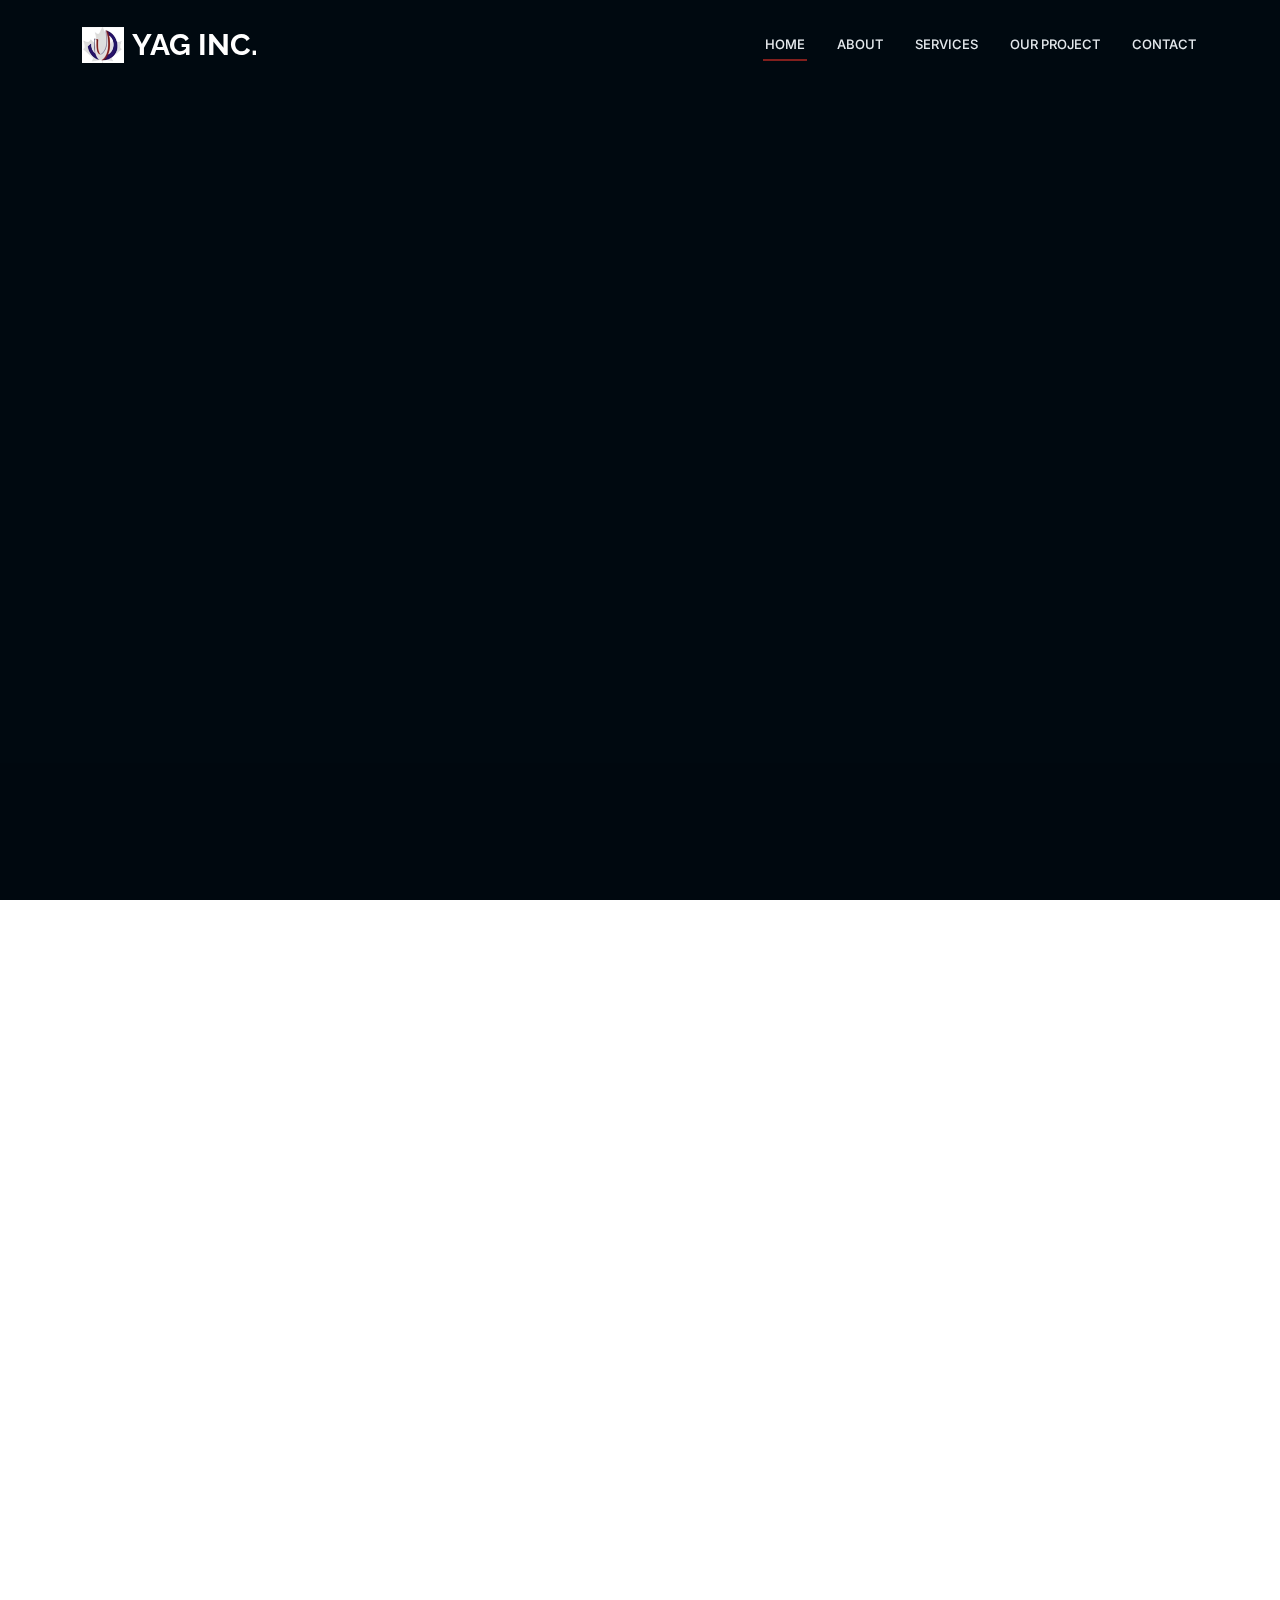
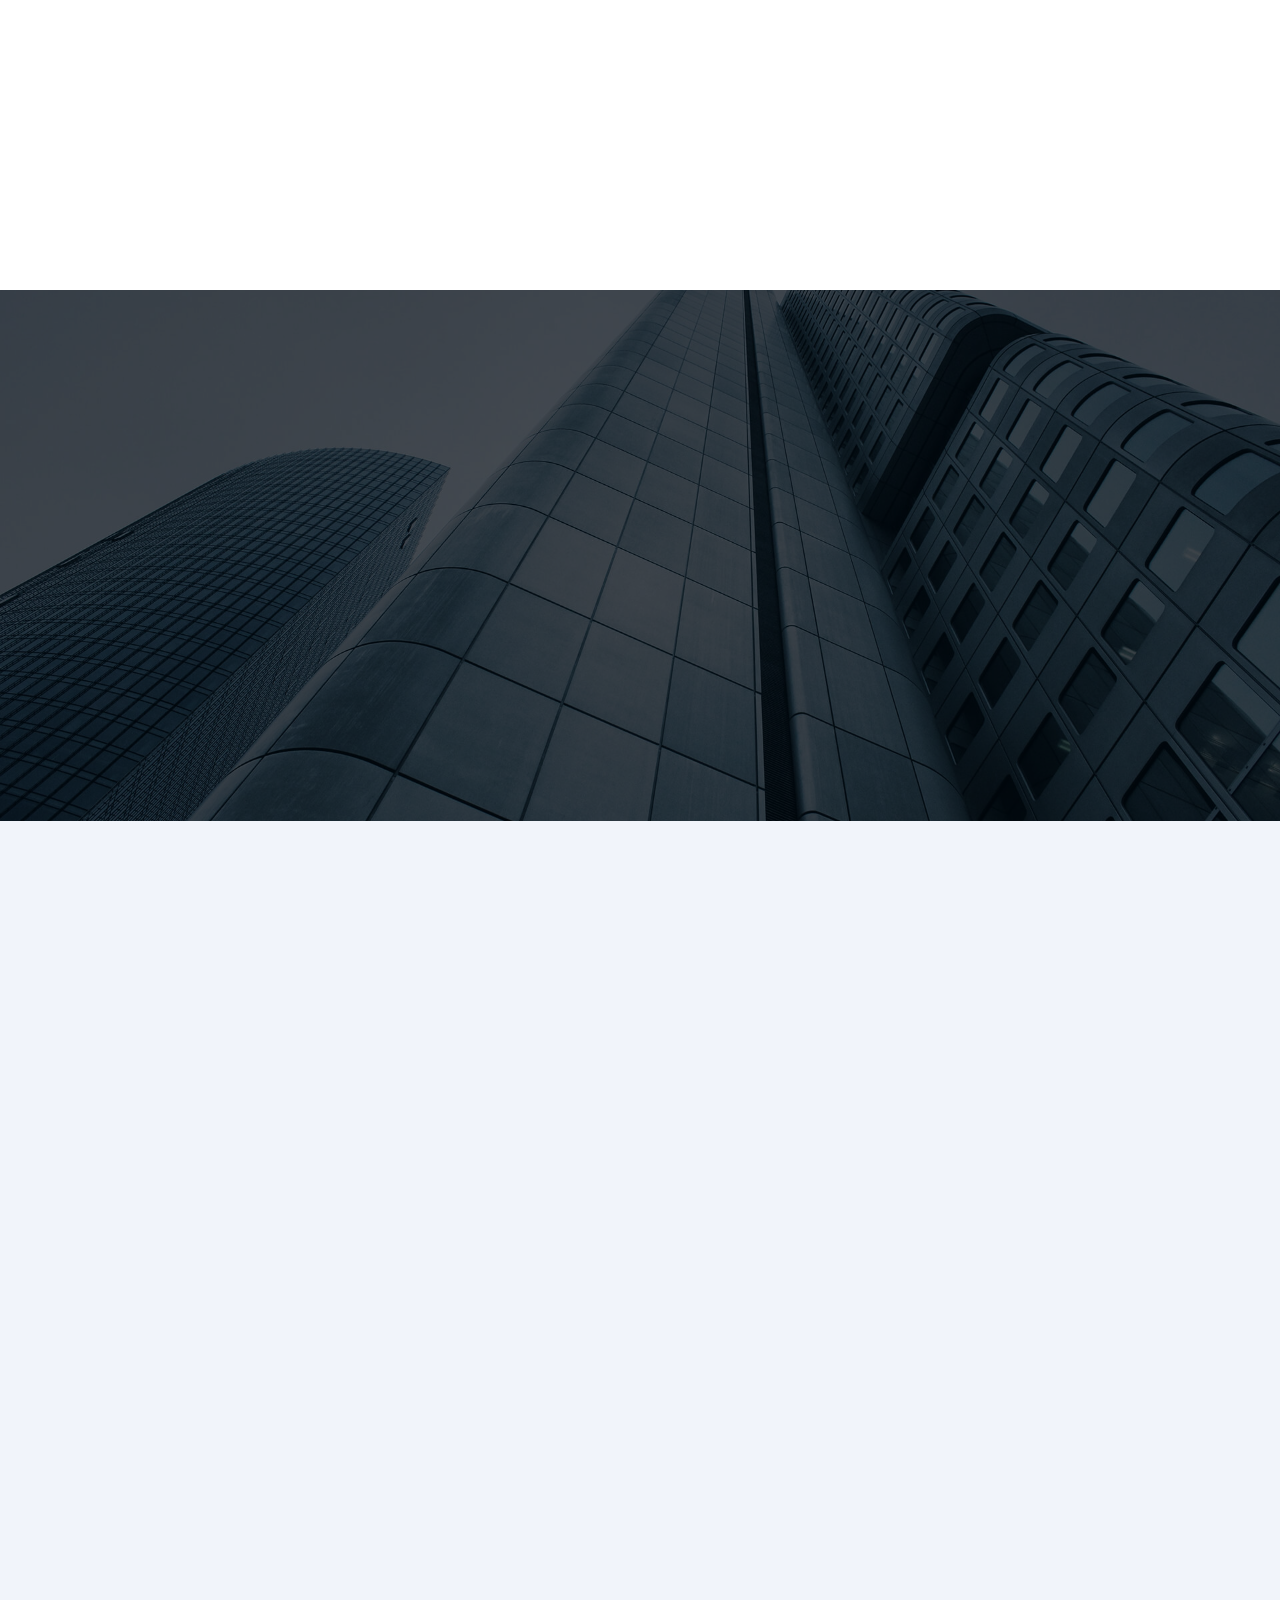
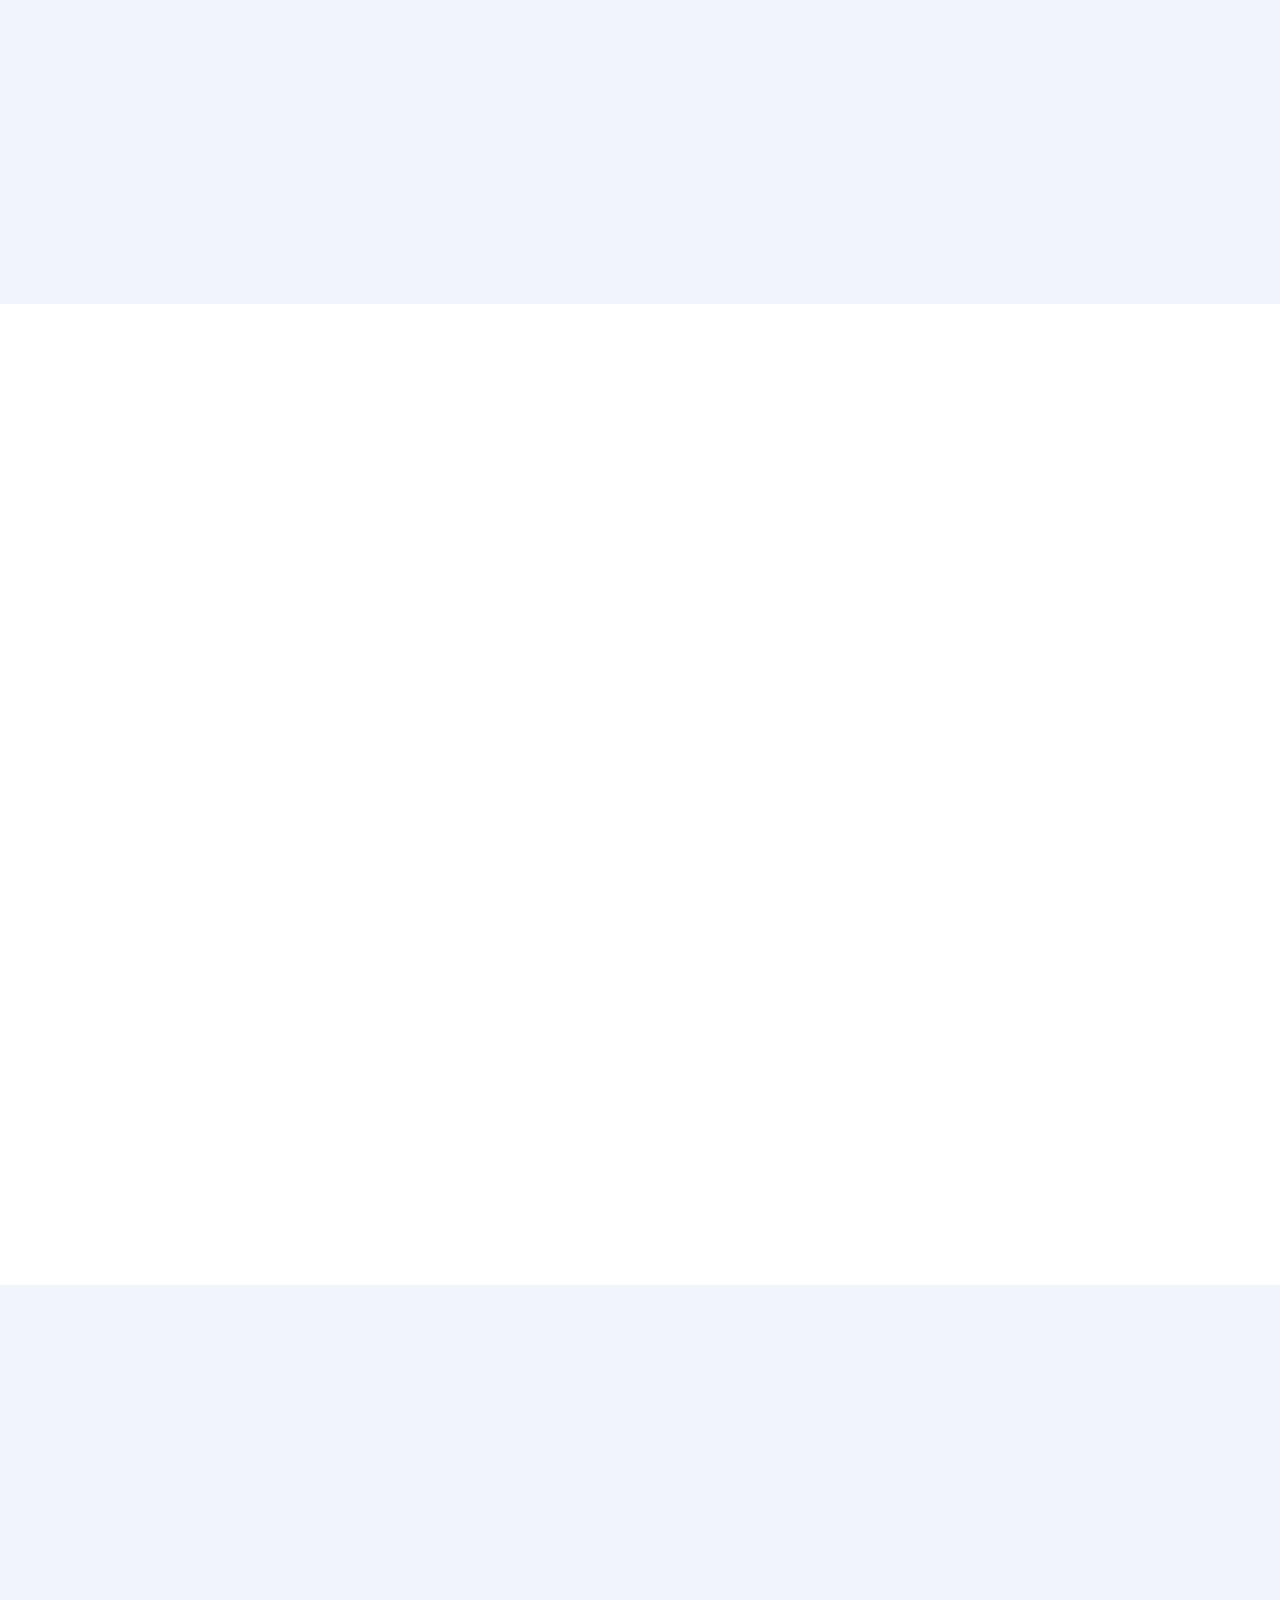
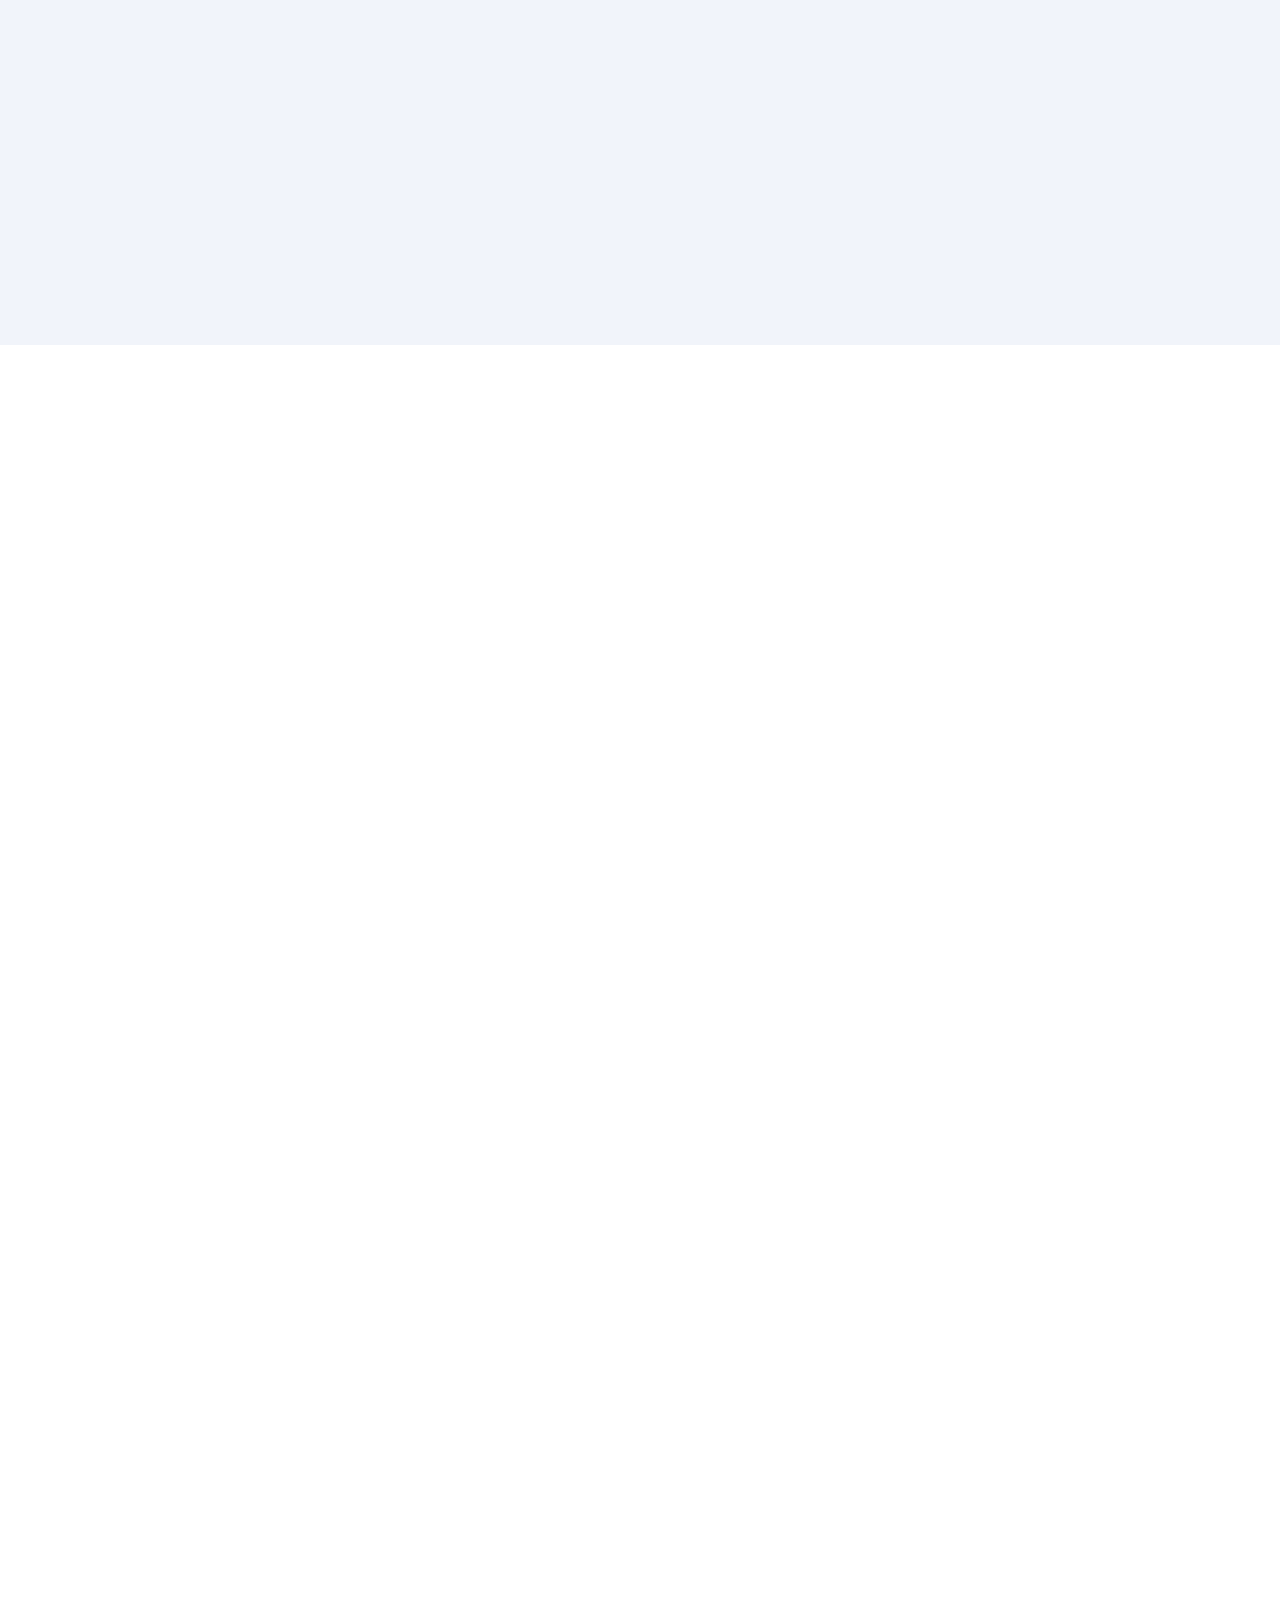
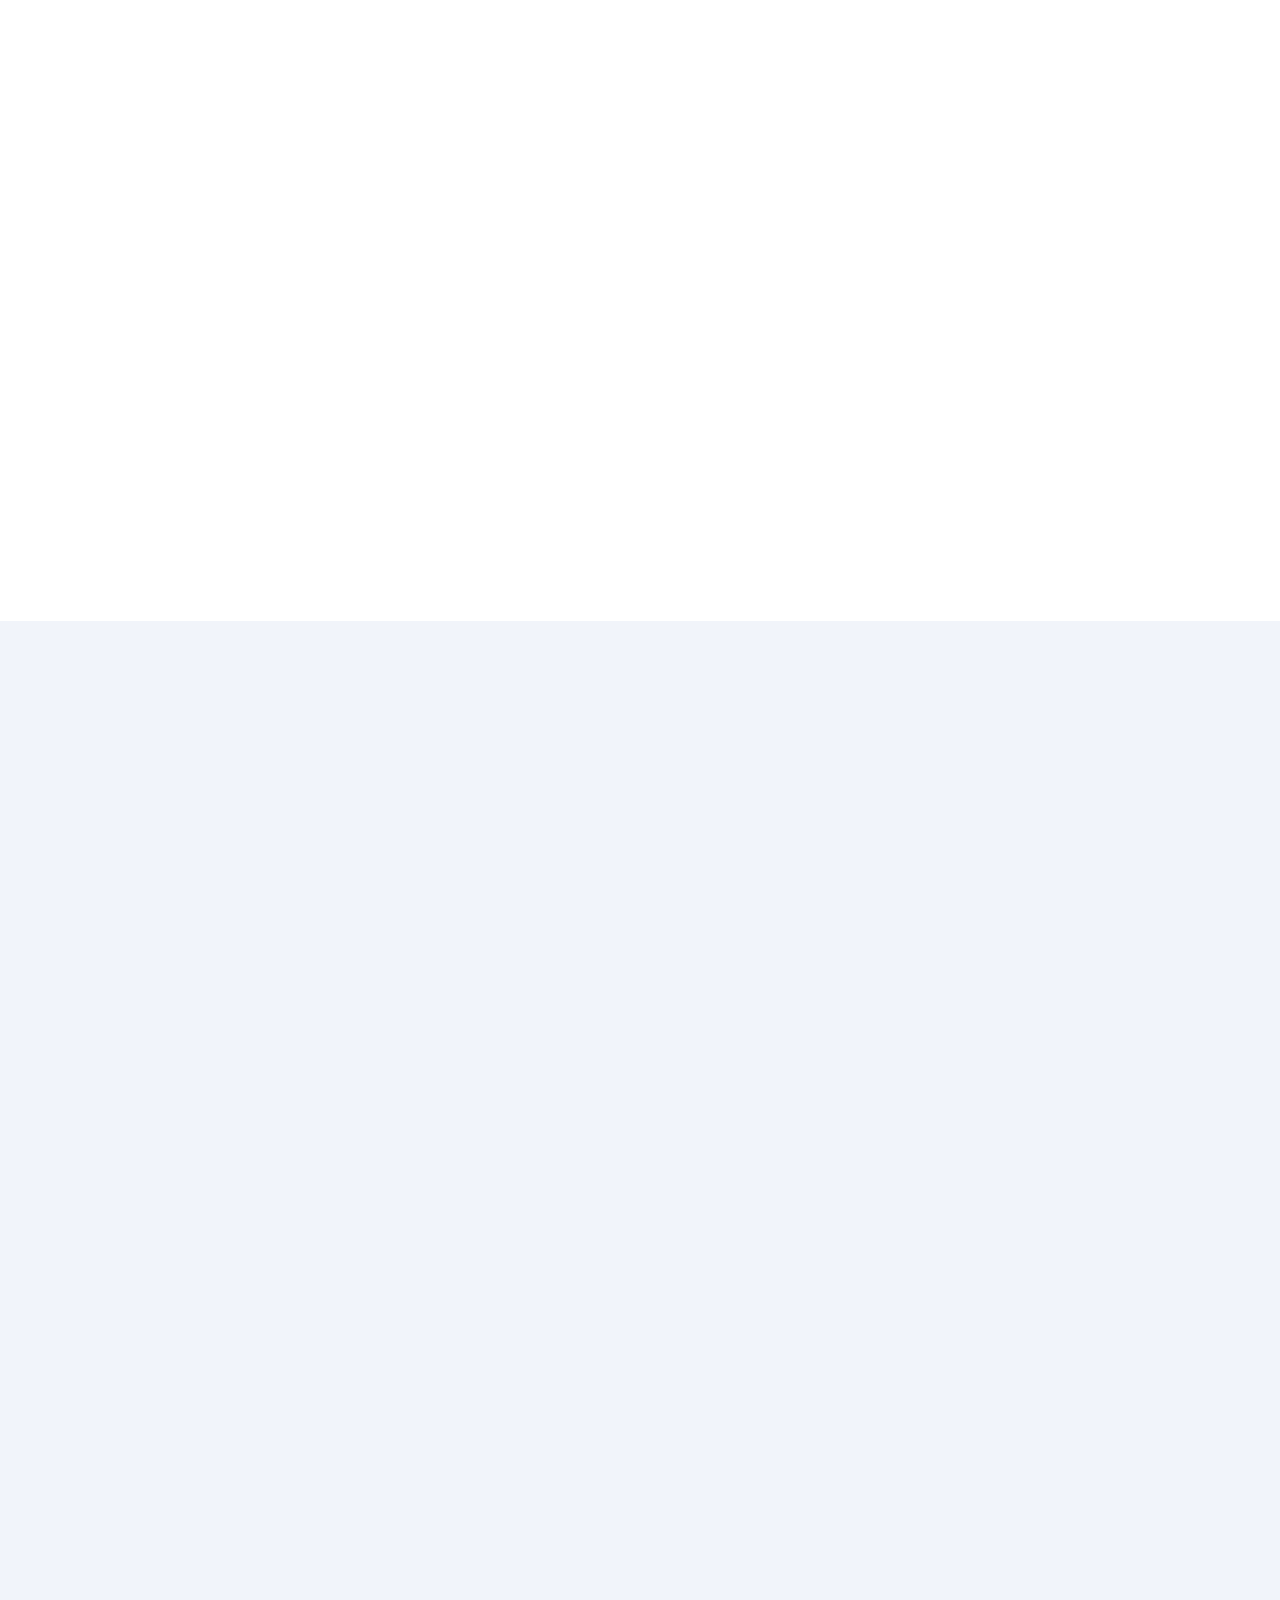
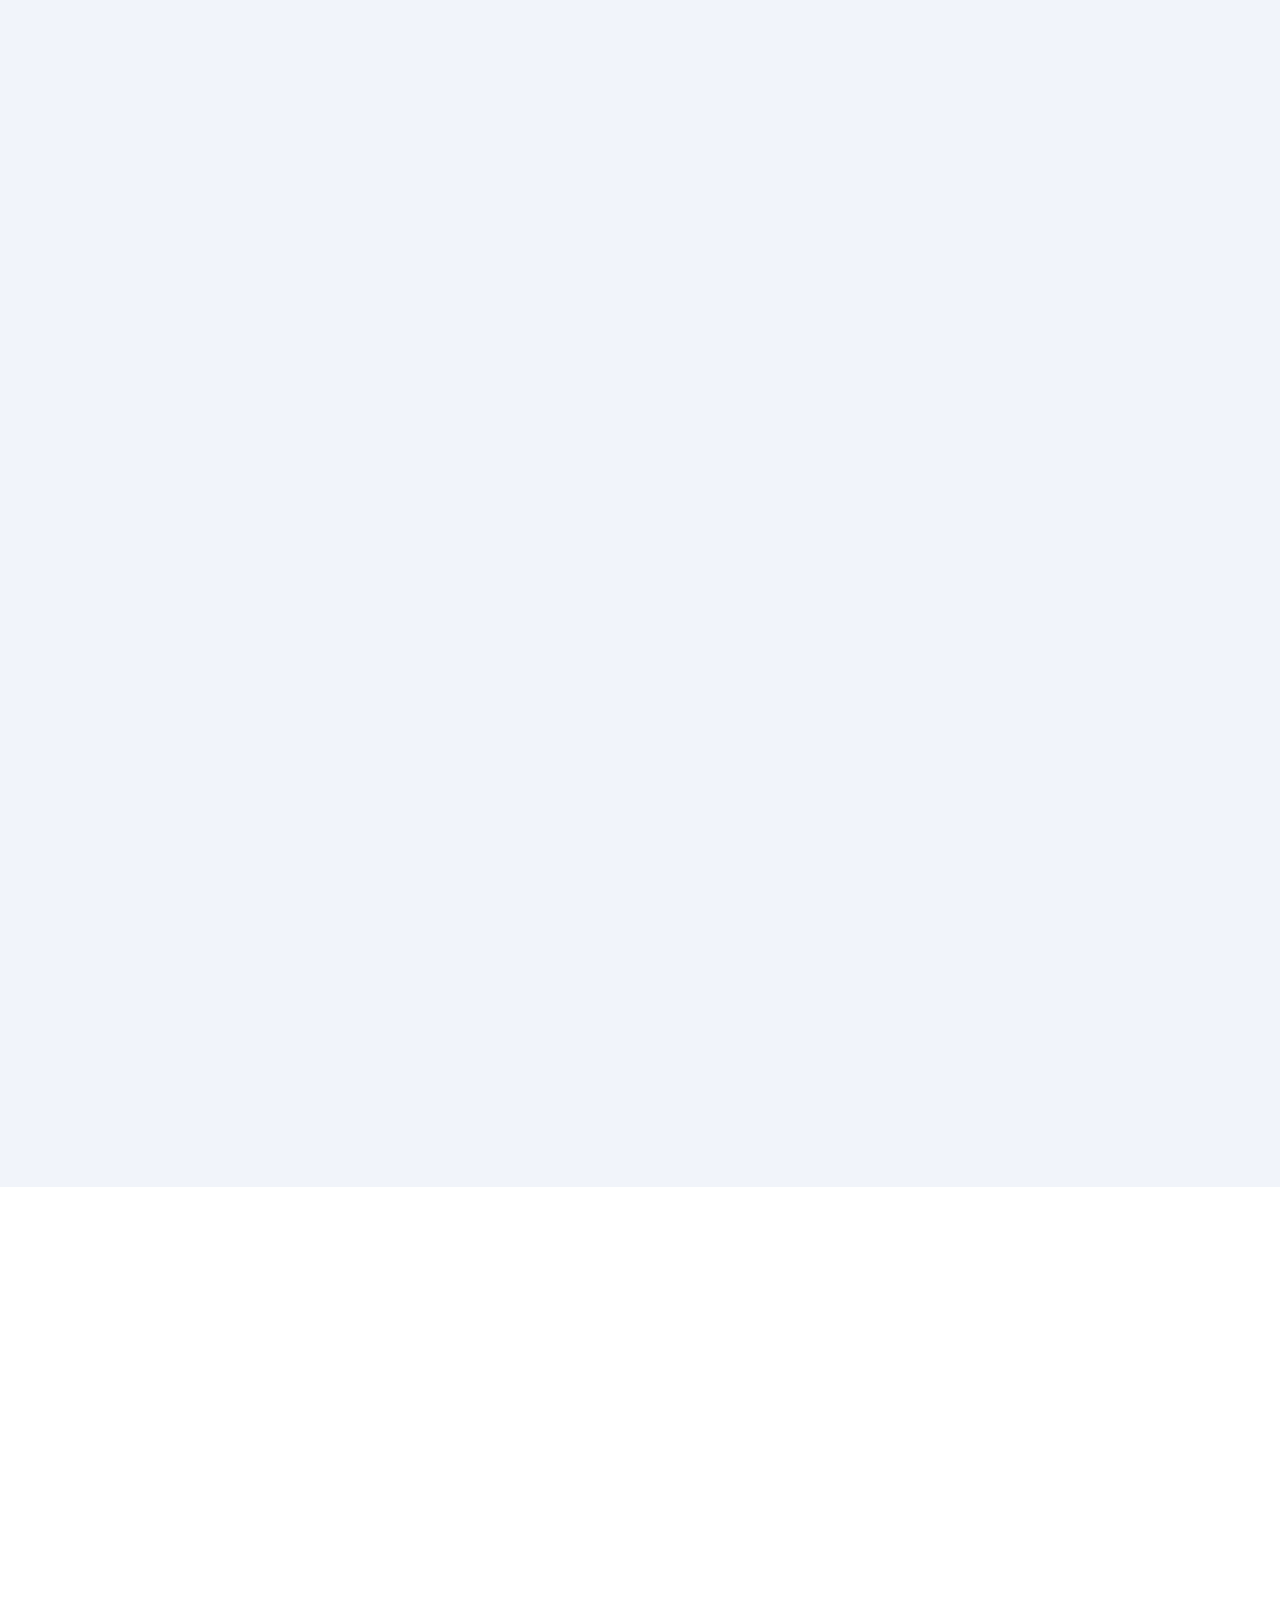
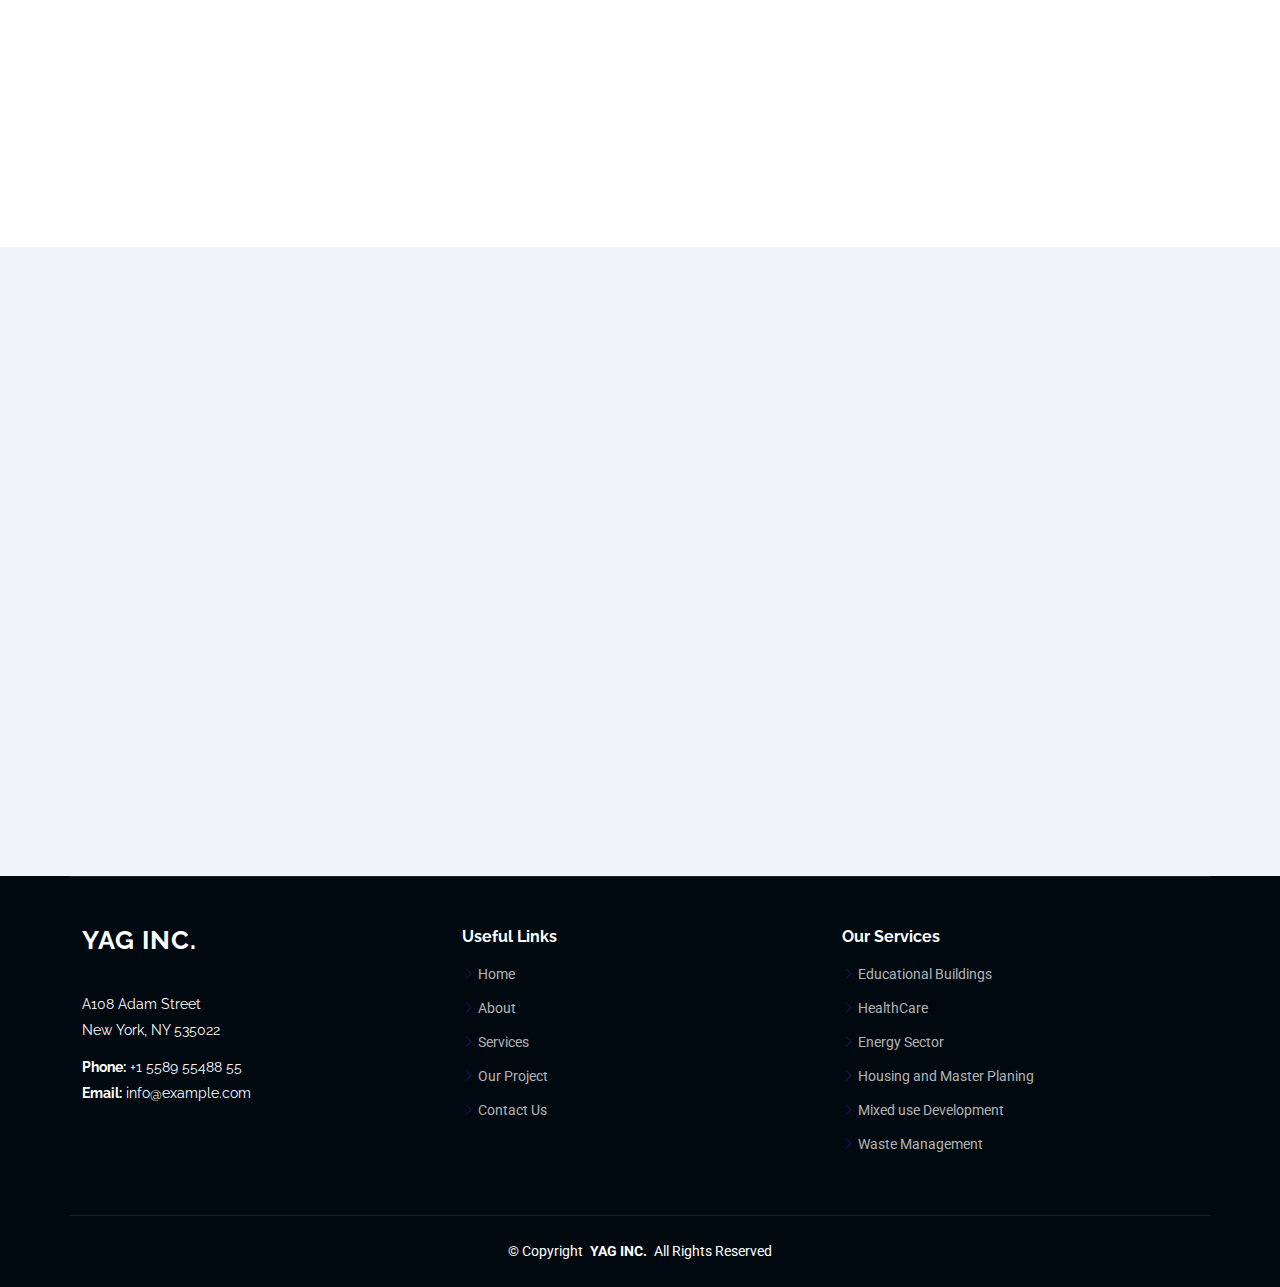
==== commit 796049ed: "Update index.html" ====
--- a/YAGINC/index.html
+++ b/YAGINC/index.html
@@ -46,7 +46,7 @@
           <li><a href="#hero" class="active">Home</a></li>
           <li><a href="#about">About</a></li>
           <li><a href="#services">Services</a></li>
-          <li><a href="#portfolio">Portfolio</a></li>
+          <li><a href="#portfolio">Our Project</a></li>
           <!-- <li><a href="#team">Team</a></li> -->
           <!-- <li class="dropdown"><a href="#"><span>Dropdown</span> <i class="bi bi-chevron-down toggle-dropdown"></i></a>
             <ul>
@@ -91,114 +91,65 @@
 
     <!-- About Section -->
     <section id="about" class="about section">
-
       <div class="container">
-
         <div class="row gy-4">
           <div class="col-lg-12" data-aos="fade-up" data-aos-delay="100">
-          <!-- Section Title ABOUT US -->
           <div class="container section-title" data-aos="fade-up">
           <h2>About</h2>
              <p>ABOUT US</p>
-             YAG Inc. was founded in 1977 as the name Enerji Yapı A.Ş. YAG Inc. Group initially focused on the construction of energy plants and transmission lines. Over the years, the company expanded its operations into a wide range of construction projects, including shopping centers, schools, hospitals, energy facilities, telecommunication infrastructure, residential complexes, and industrial buildings.</h5>
+             YAG Inc. is a group of companies that was founded in 1977. YAG Inc. Group initially focused on constructing energy plants and transmission lines. Over the years, the company expanded its operations into various construction projects, including shopping centers, schools, hospitals, energy facilities, telecommunication infrastructure, residential complexes, and industrial buildings.
+            </h5>
              <div class="col-lg-12" data-aos="fade-up" data-aos-delay="250">
               <div class="content ps-0 ps-lg-6">
-                <!-- <p class="fst-italic">
-                  Lorem ipsum dolor sit amet, consectetur adipiscing elit, sed do eiusmod tempor incididunt ut labore et dolore
-                  magna aliqua.
-                </p> -->
                 <br/>
                 <ul>
-                  <!-- <li><i class="bi bi-check-circle-fill"></i> <span>With a strong commitment to excellence and responsibility, YAG Inc. takes pride in successfully completing over 130 projects across the globe, contributing to the development of modern infrastructure and sustainable communities.</span></li> -->
-                  <!-- <li><i class="bi bi-check-circle-fill"></i> -->
-                     <!-- <span> -->
-                      Since 1990, YAG Inc. has undertaken international projects, particularly in Russia, Central Asia, and Ukraine, leveraging over 30 years of experience. In 2003, the company relocated its headquarters to Canada and established a light-gauge structural steel factory in Vancouver, further strengthening its capabilities in advanced construction technologies.
-                    <!-- </span> -->
-                    <!-- </li> -->
-                  <!-- <li><i class="bi bi-check-circle-fill"></i> -->
-                     <!-- <span> -->
-                      A key factor in YAG Inc.'s success is its expert technical team, well-versed in international construction laws and regulations, especially GOST and SNIP standards. The company’s efficient resource coordination has played a crucial role in delivering high-quality projects worldwide.
-                    <!-- </span> -->
-                    <!-- </li> -->
+                  Since 1990, YAG Inc. has undertaken international projects, particularly in Russia, Central Asia, and Ukraine, leveraging over 30 years of experience. In 2007, the company relocated its headquarters to Canada and established a light-gauge structural steel factory in Vancouver, further strengthening its capabilities in advanced construction technologies. A key factor in YAG Inc.'s success is its expert technical team, well-versed in all international standards, and generally contract based FIDIC and used by ICC regulations. The company’s efficient resource coordination has played a crucial role in delivering high-quality projects worldwide.              
                     <br/>
                     <br/>
-                    With a strong commitment to excellence and responsibility, YAG Inc. takes pride in successfully completing over 130 projects across the globe, contributing to the development of modern infrastructure and sustainable communities.
+                    With a strong commitment to excellence and responsibility, YAG Inc. takes pride in completing over 130 projects across the globe, contributing to the development of modern infrastructure and sustainable communities.
                 </ul>
-                
-                
-                
-  
-                <!-- <div class="position-relative mt-4"> -->
-                  <!-- <img src="assets/img/about-2.jpg" class="img-fluid rounded-4" alt=""> -->
-                  <!-- <a href="https://www.youtube.com/watch?v=Y7f98aduVJ8" class="glightbox pulsating-play-btn"></a> -->
-                <!-- </div> -->
-      
-              </div>
-            </div>
-        </div><!-- End Section Title --> 
-              <!-- <img src="assets/img/about.jpg" class="img-fluid rounded-4 mb-4" alt=""> -->
-            <!-- <p>Temporibus nihil enim deserunt sed ea. Provident sit expedita aut cupiditate nihil vitae quo officia vel. Blanditiis eligendi possimus et in cum. Quidem eos ut sint rem veniam qui. Ut ut repellendus nobis tempore doloribus debitis explicabo similique sit. Accusantium sed ut omnis beatae neque deleniti repellendus.</p> -->
-          </div>
+              </div>
+            </div>
+        </div>
+      </div>
         
-
-          <!-- Section Title ABOUT US -->
       <div class="container section-title" data-aos="fade-up">
-
         <h2>ABOUT</h2>
         <p>WHAT MAKES US STAND OUT</p>
         <div class="col-lg-12" data-aos="fade-up" data-aos-delay="250">
           <div class="content ps-0 ps-lg-6">
-            
             <ul>
-          <!-- <li><i class="bi bi-check-circle-fill"></i> <span> -->
-            With over 35 years of experience in construction, energy, and communication sectors, YAG Inc. has successfully completed 130+ projects in 17 countries worldwide.
-          <!-- </span></li> -->
-          <!-- <li><i class="bi bi-check-circle-fill"></i> <span> -->
-            We take full responsibility for every stage of a project—from feasibility and engineering to construction, assembly, and operation—while always prioritizing quality and trust.
-            
-          <!-- </span></li> -->
-          <!-- <li><i class="bi bi-check-circle-fill"></i> <span> -->
-            Our ability to deliver multidisciplinary and diverse projects on time, within budget, and beyond quality expectations has led to long-term collaborations with Alis Yapı (structural engineering), Gordion Interiors, Akyildiz Law, and Yurdaer Architecture.
-          <!-- </span></li> -->
+            With over 40 years of experience in CIVIL construction, energy, and communication sectors, YAG Inc. has completed 130+ projects in 17 countries worldwide. We take full responsibility for every stage of a project—from feasibility and engineering to construction, assembly, and operation—while always prioritizing quality and trust. Our ability to deliver multidisciplinary and diverse projects on time, within budget, and beyond quality expectations has led to long-term collaborations with Alis Yapı (structural engineering), Gordion Interiors, Akyildiz Law, and Yurdaer Architecture.
+            We specialize in a wide range of projects, including housing, hotels, educational and government buildings, infrastructure, healthcare, power plants, and waste recycling facilities, working closely with our global partners. At YAG Inc. Group, Canada, our experienced team is dedicated to creating value through a win-win and fair business approach, ensuring success for all parties involved in our projects.
           <br/>
           <br/>
           We specialize in a wide range of projects, including housing, hotels, educational and government buildings, infrastructure, healthcare, power plants, and waste recycling facilities, working closely with our global partners.    
           At YAG Inc. Group, Canada, our experienced team is dedicated to creating value through a win-win approach, ensuring success for all parties involved in our projects.
-  
-        </ul>
-       
-        </div>
-        </div>
-      </div><!-- End Section Title -->
+        </ul>      
+        </div>
+        </div>
+      </div>
       <p>
       </p>
         </div>
-
-      </div>
-
-    </section><!-- /About Section -->
-
-    <!-- Stats Section -->
+      </div>
+    </section>
     
         <section id="testimonials" class="testimonials section dark-background">
           <section id="stats" class="stats section light-background">  
-      <img src="assets/img/testimonials-bg.jpg" class="testimonials-bg" alt="">
-
+        <img src="assets/img/testimonials-bg.jpg" class="testimonials-bg" alt="">
       <div class="container" data-aos="fade-up" data-aos-delay="100">
-
         <div class="row gy-4">
-          
           <div class="col-lg-4 col-md-6">
             <div class="stats-item d-flex align-items-center w-100 h-100" style="border-radius: 15px; overflow: hidden; background: #f8f9fa; padding: 20px;" >
               <i class="bi bi-globe2 color-blue flex-shrink-0"></i>
-
               <div>
                 <span data-purecounter-start="0" data-purecounter-end="130" data-purecounter-duration="2" class="purecounter" style="color: #241268;"></span>
                 <h4 style="color: #241268;">Worldwide Projects</h4>
                  <p style="color: #241268;">The number of worldwide projects successfully completed by YAG Inc. so far, showcasing our global impact and commitment to excellence.</p>
               </div>
             </div>
-          </div><!-- End Stats Item -->
+          </div>
 
           <div class="col-lg-4 col-md-6">
             <div class="stats-item d-flex align-items-center w-100 h-100" style="border-radius: 15px; overflow: hidden; background: #f8f9fa; padding: 20px;">
@@ -212,7 +163,7 @@
            
               </div>
             </div>
-          </div><!-- End Stats Item -->
+          </div>
          
          
           <div class="col-lg-4 col-md-6">
@@ -225,41 +176,24 @@
               </div>
             </div>
           </div>
-          <!-- End Stats Item -->
-
-          <!-- <div class="col-lg-3 col-md-6">
-            <div class="stats-item d-flex align-items-center w-100 h-100">
-              <i class="bi bi-people color-pink flex-shrink-0"></i>
-              <div>
-                <span data-purecounter-start="0" data-purecounter-end="15" data-purecounter-duration="1" class="purecounter"></span>
-                <p>Hard Workers</p>
-              </div>
-            </div>
-          </div> -->
-          <!-- End Stats Item -->
-
-        </div>
-
-      </div>
-
+        </div>
+      </div>
     </section>
   </section>
-    <!-- /Stats Section -->
-
-
-     <!-- Services 2 Section -->
-     <section id="services-2" class="services-2 section light-background">
-
-      <!-- Section Title -->
-      <div class="container section-title" data-aos="fade-up">
-        <h2>Services</h2>
-        <p>OUR SERVICES</p>
-      </div><!-- End Section Title -->
+
+
+
+      <section id="services-2" class="services-2 section light-background">
+      <div class="container section-title" data-aos="fade-up" >
+        <p style="display: flex;  justify-content: center; width: 100%; height: 80px;"> OUR SERVICES</p>
+        <p>
+          <ul >
+            At YAG Inc., we specialize in delivering high-quality construction solutions tailored to meet your needs. From residential and commercial projects to large-scale infrastructure developments, we offer a comprehensive range of services, including:               
+          </ul></p>
+      </div>
 
       <div class="container">
-
         <div class="row gy-4">
-
           <div class="col-md-6" data-aos="fade-up" data-aos-delay="100">
             <div class="service-item d-flex position-relative h-100">
               <i class="bi bi-mortarboard icon flex-shrink-0"></i>
@@ -268,7 +202,7 @@
                 <p class="description">YAG Inc. has played a crucial role in developing schools, colleges, and universities that cater to the evolving needs of students and educators. YAG Inc. has made significant contributions to the education sector by successfully constructing nearly 15 educational buildings.</p>
               </div>
             </div>
-          </div><!-- End Service Item -->
+          </div>
 
           <div class="col-md-6" data-aos="fade-up" data-aos-delay="200">
             <div class="service-item d-flex position-relative h-100">
@@ -278,7 +212,7 @@
                 <p class="description">YAG Inc. has successfully built 9 modern hospitals across 5 different countries, strengthening healthcare infrastructure worldwide. These state-of-the-art facilities provide advanced medical care, cutting-edge technology, and improved accessibility for communities. Through innovation and quality construction, YAG Inc. continues to support global healthcare development.</p>
               </div>
             </div>
-          </div><!-- End Service Item -->
+          </div>
 
           <div class="col-md-6" data-aos="fade-up" data-aos-delay="300">
             <div class="service-item d-flex position-relative h-100">
@@ -288,7 +222,7 @@
                 <p class="description">YAG Inc. has played a vital role in strengthening Turkey’s energy infrastructure by developing transmission lines, city distribution networks, and substations in nearly 30 cities. Our expertise in energy solutions ensures reliable power distribution, improved efficiency, and sustainable growth, contributing to the nation’s expanding energy needs.</p>
               </div>
             </div>
-          </div><!-- End Service Item -->
+          </div>
 
           <div class="col-md-6" data-aos="fade-up" data-aos-delay="400">
             <div class="service-item d-flex position-relative h-100">
@@ -298,7 +232,7 @@
                 <p class="description">YAG Inc. has successfully developed thousands of apartment units, houses, and master-planned communities across more than 10 countries. Our expertise in large-scale urban development ensures sustainable, modern, and well-planned living spaces, enhancing the quality of life for countless residents worldwide.</p>
               </div>
             </div>
-          </div><!-- End Service Item -->
+          </div>
 
           <div class="col-md-6" data-aos="fade-up" data-aos-delay="500">
             <div class="service-item d-flex position-relative h-100">
@@ -308,7 +242,7 @@
                 <p class="description">YAG Inc. has successfully delivered shopping malls, residences, and mixed-use projects in nearly 10 countries, blending commercial, residential, and recreational spaces. Our innovative designs create dynamic urban hubs that enhance convenience, connectivity, and modern living experiences.</p>
               </div>
             </div>
-          </div><!-- End Service Item -->
+          </div>
 
           <div class="col-md-6" data-aos="fade-up" data-aos-delay="600">
             <div class="service-item d-flex position-relative h-100">
@@ -318,28 +252,24 @@
                 <p class="description">YAG Inc. integrates waste management and recycling solutions into the communities and buildings they construct. By prioritizing sustainability, we ensure efficient waste disposal, resource conservation, and environmentally responsible practices, contributing to cleaner and healthier living environments.</p>
               </div>
             </div>
-          </div><!-- End Service Item -->
-
-        </div>
-
-      </div>
-
-    </section><!-- /Services 2 Section -->
-
-
-    <!-- Services Section -->
+          </div>
+        </div>
+      </div>
+    </section>
+
+
+
+
     <section id="services" class="services section">
-
-      <!-- Section Title -->
-      <div class="container section-title" data-aos="fade-up">
-        <h2>Services</h2>
-        <p >Our Sustainability Strategy<br></p>
-      </div><!-- End Section Title -->
-
+      <div class="container section-title" data-aos="fade-up" >
+        <p style="display: flex;  justify-content: center; width: 100%; height: 80px;">Our Sustainability Strategy</p>
+        <p>
+          <ul >
+            At YAG Inc., we are committed to building a sustainable future by integrating eco-friendly practices into every stage of our construction process. Our sustainability strategy focuses on               
+          </ul></p>
+      </div>
       <div class="container" data-aos="fade-up" data-aos-delay="100">
-
         <div class="row gy-5">
-
           <div class="col-xl-4 col-md-6" data-aos="zoom-in" data-aos-delay="200">
             <div class="service-item">
               <div class="img">
@@ -349,14 +279,13 @@
                 <div class="icon">
                   <i class="bi bi-globe2"></i>
                 </div>
-                <a href="service-details.html" class="stretched-link">
+               
                   <h3>Eco-Friendly Construction & Materials</h3>
                 </a>
                 <p>We prioritize sustainable building materials and energy-efficient designs to minimize environmental impact. Our light steel construction method significantly reduces material waste, lowers carbon emissions, and enhances durability. By integrating green building techniques, we create structures that are both cost-effective and environmentally responsible.</p>
               </div>
             </div>
-          </div><!-- End Service Item -->
-
+          </div>
           <div class="col-xl-4 col-md-6" data-aos="zoom-in" data-aos-delay="300">
             <div class="service-item">
               <div class="img">
@@ -366,13 +295,13 @@
                 <div class="icon">
                   <i class="bi bi-globe-central-south-asia"></i>
                 </div>
-                <a href="service-details.html" class="stretched-link">
+             
                   <h3>Sustainable Urban & Community Development</h3>
                 </a>
                 <p>We focus on designing livable, green communities with public spaces, energy-efficient infrastructure, and sustainable transportation options. Our developments integrate green roofs, rainwater harvesting systems, and optimized land use to create environmentally friendly urban spaces.</p>
               </div>
             </div>
-          </div><!-- End Service Item -->
+          </div>
 
           <div class="col-xl-4 col-md-6" data-aos="zoom-in" data-aos-delay="400">
             <div class="service-item">
@@ -382,20 +311,16 @@
               <div class="details position-relative">
                 <div class="icon">
                   <i class="bi bi-globe-americas"></i>
-                </div>
-                <a href="service-details.html" class="stretched-link">
+                </div>          
                   <h3>Employee Well-Being & Safety</h3>
                 </a>
                 <p>At YAG Inc., we prioritize employee well-being by ensuring safe working conditions, fair wages, and career development opportunities. Our strict safety protocols protect workers, while training programs support skill growth and advancement. We promote diversity and inclusion, fostering a motivated and inclusive workforce where every employee is valued. Through these efforts, we create a safe, supportive, and growth-oriented work environment.</p>
               </div>
             </div>
-          </div><!-- End Service Item -->
-
-        </div>
-
-      </div>
-
-    </section><!-- /Services Section -->
+          </div>
+        </div>
+      </div>
+    </section>
 
     <!-- Clients Section -->
     <!-- <section id="clients" class="clients section light-background">
@@ -727,19 +652,79 @@
       </div>
 
     </section> -->
-    <!-- /Testimonials Section -->
-
-    <!-- Portfolio Section -->
-    <section id="portfolio" class="portfolio section light-background">
-
-      <!-- Section Title -->
+
+
+    <!-- add new section  our Technology -->
+    <section id="portfolio" class="portfolio section light-background">      
       <div class="container section-title" data-aos="fade-up">
-        <h2>Portfolio</h2>
-        <p>CHECK OUR PORTFOLIO</p>
-      </div><!-- End Section Title -->
+        <p style="display: flex; justify-content: center; width: 100%; height: 30px;">OUR Technologies</p>
+      </div>
 
       <div class="container">
-
+        <div class="isotope-layout"  data-layout="masonry" data-sort="original-order">
+          <div class="row gy-3 isotope-container" data-aos="fade-up" data-aos-delay="200">
+            <div class="col-lg-3 col-md-6 portfolio-item isotope-item">
+              <div class="portfolio-content h-100">
+                <img src="assets/img/technology/tech-1.png" class="img-fluid" alt="" style="height: 450px; width: 100%; object-fit: cover; border-radius: 10px;">
+                <div class="portfolio-info">
+                  <h4>Kayar Formwork System</h4>
+                  <p>Kayar Formwork System</p>
+                  <a href="assets/img/technology/tech-1.png" title="Kayar Formwork System" data-gallery="portfolio-gallery-app" class="glightbox preview-link"><i class="bi bi-zoom-in"></i></a>                 
+                </div>
+              </div>
+            </div>
+
+            <div class="col-lg-3 col-md-6 portfolio-item isotope-item">
+              <div class="portfolio-content h-100">
+                <img src="assets/img/technology/tech-2.png" class="img-fluid" alt="" style="height: 450px; width: 100%; object-fit: cover; border-radius: 10px;">
+                <div class="portfolio-info">
+                  <h4>Peri Formwork</h4>
+                  <p>Peri Formwork</p>
+                  <a href="assets/img/technology/tech-2.png" title="Peri Formwork" data-gallery="portfolio-gallery-product" class="glightbox preview-link"><i class="bi bi-zoom-in"></i></a>
+                </div>
+              </div>
+            </div>
+
+            <div class="col-lg-3 col-md-6 portfolio-item isotope-item">
+              <div class="portfolio-content h-100">
+                <img src="assets/img/technology/tech-3.png" class="img-fluid" alt="" style="height: 450px; width: 100%; object-fit: cover; border-radius: 10px;">
+                <div class="portfolio-info">
+                  <h4>Lightsteel Technology</h4>
+                  <p>Lightsteel Technology</p>
+                  <a href="assets/img/technology/tech-3.png" title="Lightsteel Technology" data-gallery="portfolio-gallery-branding" class="glightbox preview-link"><i class="bi bi-zoom-in"></i></a>
+                 </div>
+              </div>
+            </div>
+
+            <div class="col-lg-3 col-md-6 portfolio-item isotope-item">
+              <div class="portfolio-content h-100">
+                <img src="assets/img/technology/tech-4.png" class="img-fluid" alt="" style="height: 450px; width: 100%; object-fit: cover; border-radius: 10px;">
+                <div class="portfolio-info">
+                  <h4>Tunnel Formwork</h4>
+                  <p>Tunnel Formwork</p>
+                  <a href="assets/img/technology/tech-4.png" title="Tunnel Formwork" data-gallery="portfolio-gallery-book" class="glightbox preview-link"><i class="bi bi-zoom-in"></i></a>
+                   </div>
+              </div>
+            </div>
+            </div>
+            </div>
+            </div>
+            </section>
+
+
+
+
+
+
+
+
+    <section id="portfolio" class="portfolio section ">      
+      <div class="container section-title" data-aos="fade-up">
+        <!-- <h2>Portfolio</h2> -->
+        <p style="display: flex; justify-content: center; width: 100%; height: 30px;">OUR Projects</p>
+      </div>
+
+      <div class="container">
         <div class="isotope-layout" data-default-filter="*" data-layout="masonry" data-sort="original-order">
 
           <ul class="portfolio-filters isotope-filters" data-aos="fade-up" data-aos-delay="100">
@@ -747,8 +732,8 @@
             <li data-filter=".filter-app">Highrise</li>
             <li data-filter=".filter-product">HealthCare</li>
             <li data-filter=".filter-branding">Educational</li>
-            <!-- <li data-filter=".filter-books">Books</li> -->
-          </ul><!-- End Portfolio Filters -->
+           
+          </ul>
 
           <div class="row gy-4 isotope-container" data-aos="fade-up" data-aos-delay="200">
 
@@ -759,10 +744,10 @@
                   <h4>Rahat Residency, Naya Nazimabad</h4>
                   <p>Rahat Residency, Naya Nazimabad</p>
                   <a href="assets/img/portfolio/app-1.jpeg" title="Rahat Residency, Naya Nazimabad" data-gallery="portfolio-gallery-app" class="glightbox preview-link"><i class="bi bi-zoom-in"></i></a>
-                  <!-- <a href="portfolio-details.html" title="More Details" class="details-link"><i class="bi bi-link-45deg"></i></a> -->
-                </div>
-              </div>
-            </div><!-- End Portfolio Item -->
+                  
+                </div>
+              </div>
+            </div>
 
             <div class="col-lg-4 col-md-6 portfolio-item isotope-item filter-product">
               <div class="portfolio-content h-100">
@@ -771,10 +756,10 @@
                   <h4>Sivas-Devlet-Hastanesi</h4>
                   <p>Sivas-Devlet-Hastanesi</p>
                   <a href="assets/img/portfolio/product-1.jpg" title="Sivas-Devlet-Hastanesi" data-gallery="portfolio-gallery-product" class="glightbox preview-link"><i class="bi bi-zoom-in"></i></a>
-                  <!-- <a href="portfolio-details.html" title="More Details" class="details-link"><i class="bi bi-link-45deg"></i></a> -->
-                </div>
-              </div>
-            </div><!-- End Portfolio Item -->
+                  
+                </div>
+              </div>
+            </div>
 
             <div class="col-lg-4 col-md-6 portfolio-item isotope-item filter-branding">
               <div class="portfolio-content h-100">
@@ -783,22 +768,22 @@
                   <h4>Balkan Welayattan serdar</h4>
                   <p>Balkan Welayattan serdar</p>
                   <a href="assets/img/portfolio/branding-1.png" title="Balkan Welayattan serdar" data-gallery="portfolio-gallery-branding" class="glightbox preview-link"><i class="bi bi-zoom-in"></i></a>
-                  <!-- <a href="portfolio-details.html" title="More Details" class="details-link"><i class="bi bi-link-45deg"></i></a> -->
-                </div>
-              </div>
-            </div><!-- End Portfolio Item -->
+                  
+                </div>
+              </div>
+            </div>
 
             <div class="col-lg-4 col-md-6 portfolio-item isotope-item filter-books">
               <div class="portfolio-content h-100">
                 <img src="assets/img/portfolio/books-1.jpeg" class="img-fluid" alt="">
                 <div class="portfolio-info">
-                  <h4>Books 1</h4>
-                  <p>Lorem ipsum, dolor sit amet consectetur</p>
-                  <a href="assets/img/portfolio/books-1.jpeg" title="Branding 1" data-gallery="portfolio-gallery-book" class="glightbox preview-link"><i class="bi bi-zoom-in"></i></a>
-                  <!-- <a href="portfolio-details.html" title="More Details" class="details-link"><i class="bi bi-link-45deg"></i></a> -->
-                </div>
-              </div>
-            </div><!-- End Portfolio Item -->
+                  <h4></h4>
+                  <p></p>
+                  <a href="assets/img/portfolio/books-1.jpeg" title="" data-gallery="portfolio-gallery-book" class="glightbox preview-link"><i class="bi bi-zoom-in"></i></a>
+                  
+                </div>
+              </div>
+            </div>
 
             <div class="col-lg-4 col-md-6 portfolio-item isotope-item filter-app">
               <div class="portfolio-content h-100">
@@ -807,11 +792,11 @@
                   <h4>FL-08, Naya Nazimabad</h4>
                   <p>FL-08, Naya Nazimabad</p>
                   <a href="assets/img/portfolio/app-2.jpeg" title="FL-08, Naya Nazimabad" data-gallery="portfolio-gallery-app" class="glightbox preview-link"><i class="bi bi-zoom-in"></i></a>
-                  <!-- <a href="portfolio-details.html" title="More Details" class="details-link"><i class="bi bi-link-45deg"></i></a> -->
-                </div>
-              </div>
-            </div>
-            <!-- End Portfolio Item -->
+                  
+                </div>
+              </div>
+            </div>
+            
 
             <div class="col-lg-4 col-md-6 portfolio-item isotope-item filter-product">
               <div class="portfolio-content h-100"> 
@@ -820,10 +805,10 @@
                   <h4>Archman medical hydrotherapy center turkemenistan</h4>
                   <p>Archman medical hydrotherapy center turkemenistan</p>
                   <a href="assets/img/portfolio/product-2.jpg" title="Archman medical hydrotherapy center turkemenistan" data-gallery="portfolio-gallery-product" class="glightbox preview-link"><i class="bi bi-zoom-in"></i></a>
-                  <!-- <a href="portfolio-details.html" title="More Details" class="details-link"><i class="bi bi-link-45deg"></i></a> -->
-                </div>
-              </div>
-            </div><!-- End Portfolio Item -->
+                  
+                </div>
+              </div>
+            </div>
 
             <div class="col-lg-4 col-md-6 portfolio-item isotope-item filter-branding">
               <div class="portfolio-content h-100">
@@ -832,22 +817,22 @@
                   <h4>Guneysu Apprentice School</h4>
                   <p>Guneysu Apprentice School</p>
                   <a href="assets/img/portfolio/branding-2.jpg" title="Guneysu Apprentice School" data-gallery="portfolio-gallery-branding" class="glightbox preview-link"><i class="bi bi-zoom-in"></i></a>
-                  <!-- <a href="portfolio-details.html" title="More Details" class="details-link"><i class="bi bi-link-45deg"></i></a> -->
-                </div>
-              </div>
-            </div><!-- End Portfolio Item -->
+                  
+                </div>
+              </div>
+            </div>
 
             <div class="col-lg-4 col-md-6 portfolio-item isotope-item filter-books">
               <div class="portfolio-content h-100">
                 <img src="assets/img/portfolio/books-2.jpeg" class="img-fluid" alt="">
                 <div class="portfolio-info">
-                  <h4>Books 2</h4>
-                  <p>Lorem ipsum, dolor sit amet consectetur</p>
-                  <a href="assets/img/portfolio/books-2.jpeg" title="Branding 2" data-gallery="portfolio-gallery-book" class="glightbox preview-link"><i class="bi bi-zoom-in"></i></a>
-                  <!-- <a href="portfolio-details.html" title="More Details" class="details-link"><i class="bi bi-link-45deg"></i></a> -->
-                </div>
-              </div>
-            </div><!-- End Portfolio Item -->
+                  <h4></h4>
+                  <p></p>
+                  <a href="assets/img/portfolio/books-2.jpeg" title="" data-gallery="portfolio-gallery-book" class="glightbox preview-link"><i class="bi bi-zoom-in"></i></a>
+                  
+                </div>
+              </div>
+            </div>
 
             <div class="col-lg-4 col-md-6 portfolio-item isotope-item filter-app">
               <div class="portfolio-content h-100">
@@ -856,10 +841,10 @@
                   <h4>32 Floor Apartment Building, Keiv</h4>
                   <p>32 Floor Apartment Building, Keiv</p>
                   <a href="assets/img/portfolio/app-3.png" title="32 Floor Apartment Building, Keiv" data-gallery="portfolio-gallery-app" class="glightbox preview-link"><i class="bi bi-zoom-in"></i></a>
-                  <!-- <a href="portfolio-details.html" title="More Details" class="details-link"><i class="bi bi-link-45deg"></i></a> -->
-                </div>
-              </div>
-            </div><!-- End Portfolio Item -->
+                  
+                </div>
+              </div>
+            </div>
 
             <div class="col-lg-4 col-md-6 portfolio-item isotope-item filter-product">
               <div class="portfolio-content h-100">
@@ -868,7 +853,7 @@
                   <h4>Balikiser University Havran</h4>
                   <p>Balikiser University Havran</p>
                   <a href="assets/img/portfolio/product-3.jpg" title="Balikiser University Havran" data-gallery="portfolio-gallery-product" class="glightbox preview-link"><i class="bi bi-zoom-in"></i></a>
-                  <!-- <a href="portfolio-details.html" title="More Details" class="details-link"><i class="bi bi-link-45deg"></i></a> -->
+                  
                 </div>
               </div>
             </div>
@@ -880,11 +865,11 @@
                   <h4>34 Villas Kiev</h4>
                   <p>34 Villas Kiev</p>
                   <a href="assets/img/portfolio/app-5.png" title="34 Villas Kiev" data-gallery="portfolio-gallery-app" class="glightbox preview-link"><i class="bi bi-zoom-in"></i></a>
-                  <!-- <a href="portfolio-details.html" title="More Details" class="details-link"><i class="bi bi-link-45deg"></i></a> -->
-                </div>
-              </div>
-            </div>
-            <!-- End Portfolio Item -->
+                  
+                </div>
+              </div>
+            </div>
+           
 
             <div class="col-lg-4 col-md-6 portfolio-item isotope-item filter-branding">
               <div class="portfolio-content h-100">
@@ -893,7 +878,7 @@
                   <h4>Umumy Bilim Beryan Mekdeb</h4>
                   <p>Umumy Bilim Beryan Mekdeb</p>
                   <a href="assets/img/portfolio/branding-3.jpg" title="Umumy Bilim Beryan Mekdeb" data-gallery="portfolio-gallery-branding" class="glightbox preview-link"><i class="bi bi-zoom-in"></i></a>
-                  <!-- <a href="portfolio-details.html" title="More Details" class="details-link"><i class="bi bi-link-45deg"></i></a> -->
+                  
                 </div>
               </div>
             </div>
@@ -902,10 +887,10 @@
               <div class="portfolio-content h-100">
                 <img src="assets/img/portfolio/books-3.jpeg" class="img-fluid" alt="">
                 <div class="portfolio-info">
-                  <h4>Books 3</h4>
-                  <p>Lorem ipsum, dolor sit amet consectetur</p>
-                  <a href="assets/img/portfolio/books-3.jpeg" title="Branding 3" data-gallery="portfolio-gallery-book" class="glightbox preview-link"><i class="bi bi-zoom-in"></i></a>
-                  <!-- <a href="portfolio-details.html" title="More Details" class="details-link"><i class="bi bi-link-45deg"></i></a> -->
+                  <h4></h4>
+                  <p></p>
+                  <a href="assets/img/portfolio/books-3.jpeg" title="" data-gallery="portfolio-gallery-book" class="glightbox preview-link"><i class="bi bi-zoom-in"></i></a>
+                  
                 </div>
               </div>
             </div>
@@ -917,49 +902,94 @@
                 <div class="portfolio-info">
                   <h4>3 Bodrum Katli BF-2 Blok</h4>
                   <p>3 Bodrum Katli BF-2 Blok</p>
-                  <a href="assets/img/portfolio/app-4.jpeg" title="3 Bodrum Katli BF-2 Blok" data-gallery="portfolio-gallery-app" class="glightbox preview-link"><i class="bi bi-zoom-in"></i></a>
-                  <!-- <a href="portfolio-details.html" title="More Details" class="details-link"><i class="bi bi-link-45deg"></i></a> -->
-                </div>
-              </div>
-            </div>
-            <!-- End Portfolio Item -->
-
-          </div><!-- End Portfolio Container -->
-
-        </div>
-
-      </div>
-
-    </section><!-- /Portfolio Section -->
-
-    <!-- Team Section -->
-    <section id="team" class="team section">
-
-      <!-- Section Title -->
+                  <a href="assets/img/portfolio/app-4.jpeg" title="3 Bodrum Katli BF-2 Blok" data-gallery="portfolio-gallery-app" class="glightbox preview-link"><i class="bi bi-zoom-in"></i></a>                  
+                </div>
+              </div>
+            </div>
+
+
+<!--  -->
+
+<div class="col-lg-4 col-md-6 portfolio-item isotope-item filter-app">
+  <div class="portfolio-content h-100">
+    <img src="assets/img/portfolio/app-5.jpeg" class="img-fluid" alt="" style="height: 250px; width: 100%; object-fit: cover; border-radius: 10px;">
+    <div class="portfolio-info">
+      <h4></h4>
+      <p></p>
+      <a href="assets/img/portfolio/app-5.jpeg" title="" data-gallery="portfolio-gallery-app" class="glightbox preview-link"><i class="bi bi-zoom-in"></i></a>
+      
+    </div>
+  </div>
+</div>
+
+<div class="col-lg-4 col-md-6 portfolio-item isotope-item filter-app">
+  <div class="portfolio-content h-100">
+    <img src="assets/img/portfolio/app-6.jpeg" class="img-fluid" alt="" style="height: 250px; width: 100%; object-fit: cover; border-radius: 10px;">
+    <div class="portfolio-info">
+      <h4></h4>
+      <p></p>
+      <a href="assets/img/portfolio/app-6.jpeg" title="" data-gallery="portfolio-gallery-app" class="glightbox preview-link"><i class="bi bi-zoom-in"></i></a>
+      
+    </div>
+  </div>
+</div>
+
+<div class="col-lg-4 col-md-6 portfolio-item isotope-item filter-app">
+  <div class="portfolio-content h-100">
+    <img src="assets/img/portfolio/app-7.jpeg" class="img-fluid" alt="" style="height: 250px; width: 100%; object-fit: cover; border-radius: 10px;">
+    <div class="portfolio-info">
+      <h4></h4>
+      <p></p>
+      <a href="assets/img/portfolio/app-7.jpeg" title="" data-gallery="portfolio-gallery-app" class="glightbox preview-link"><i class="bi bi-zoom-in"></i></a>
+      
+    </div>
+  </div>
+</div>
+
+<div class="col-lg-4 col-md-6 portfolio-item isotope-item filter-app">
+  <div class="portfolio-content h-100">
+    <img src="assets/img/portfolio/app-8.jpeg" class="img-fluid" alt="" style="height: 250px; width: 100%; object-fit: cover; border-radius: 10px;">
+    <div class="portfolio-info">
+      <h4></h4>
+      <p></p>
+      <a href="assets/img/portfolio/app-8.jpeg" title="" data-gallery="portfolio-gallery-app" class="glightbox preview-link"><i class="bi bi-zoom-in"></i></a>
+      
+    </div>
+  </div>
+</div>
+
+
+<!--  -->
+
+          </div>
+
+        </div>
+
+      </div>
+
+    </section>
+
+    
+    <section id="team" class="team section light-background">
       <div class="container section-title" data-aos="fade-up">
-        <h2>LightSteel</h2>
-        <p>Our Lightsteel Project</p>
-
+        <!-- <h2>LightSteel</h2> -->
+        <p style="display: flex; justify-content: center; width: 100%; height: 80px;">Our Lightsteel Project</p>
         <ul>
-          <br/>
-          <!-- <li><i class="bi bi-check-circle-fill"></i> <span> -->
-            YAG Inc. owns a light steel factory in Vancouver, Canada, specializing in the production and construction of high-quality, prefabricated light steel buildings. These structures offer a cost-effective and time-efficient alternative to traditional construction methods. Prefabricated steel framing significantly reduces building time, allowing homes and buildings to be completed much faster—a 200 sq. meter house can be built in as little as 5 days. Steel’s high load-bearing capacity enables slimmer structural elements, maximizing usable space while maintaining strength and durability. Unlike concrete construction, which is dependent on weather conditions, steel buildings can be assembled year-round, preventing delays and reducing costs.
-          <!-- </span></li> -->
-          <!-- <li><i class="bi bi-check-circle-fill"></i> <span> -->
+          <br/>          
+            YAG Inc. owns a light steel factory in Vancouver, Canada, specializing in the production and construction of high-quality, prefabricated light steel buildings. These structures offer a cost-effective and time-efficient alternative to traditional construction methods. Prefabricated steel framing significantly reduces building time, allowing homes and buildings to be completed much faster—a 200 sq. meter house can be built in as little as 5 days. Steel’s high load-bearing capacity enables slimmer structural elements, maximizing usable space while maintaining strength and durability. Unlike concrete construction, which is dependent on weather conditions, steel buildings can be assembled year-round, preventing delays and reducing costs.        
           <br/>
           <br/>
           Additionally, faster construction means residents can move in sooner, leading to lower expenses on rent, interest, and overall project costs. With fewer materials, efficient designs, and rapid assembly, YAG Inc.’s light steel buildings provide a modern, practical, and economical solution for residential and commercial projects.
-       
         </ul>
-      </div><!-- End Section Title -->
+      </div>
 
       <div class="container">
 
         <div class="row gy-5">
 
-          <div class="col-lg-4 col-md-6" data-aos="fade-up" data-aos-delay="100">
+          <div class="col-lg-4 col-md-6" data-aos="fade-up" data-aos-delay="100" >
             <div class="member">
-              <div class="pic"><img src="assets/img/team/team-1.jpeg" class="img-fluid" alt="" style="height: 250px; width: 100%; object-fit: cover; border-radius: 10px;"></div>
+              <div class="pic"><img src="assets/img/team/team-1.jpeg" class="img-fluid" alt="" style="height: 450px; width: 100%; object-fit: cover; border-radius: 10px;"></div>
               <!-- <div class="member-info">
                 <h4>Walter White</h4>
                 <span>Chief Executive Officer</span>
@@ -977,13 +1007,13 @@
           
           <div class="col-lg-4 col-md-6" data-aos="fade-up" data-aos-delay="200">
             <div class="member">
-              <div class="pic"><img src="assets/img/team/team-2.jpeg" class="img-fluid" alt=""style="height: 250px; width: 100%; object-fit: cover; border-radius: 10px;"></div>
+              <div class="pic"><img src="assets/img/team/team-2.jpeg" class="img-fluid" alt=""style="height: 500px; width: 100%; object-fit: cover; border-radius: 10px;"></div>
             </div>
           </div>
 
           <div class="col-lg-4 col-md-6" data-aos="fade-up" data-aos-delay="300">
             <div class="member">
-              <div class="pic"><img src="assets/img/team/team-3.jpeg" class="img-fluid" alt="" style="height: 250px; width: 100%; object-fit: cover; border-radius: 10px;"></div>
+              <div class="pic"><img src="assets/img/team/team-3.jpeg" class="img-fluid" alt="" style="height: 500px; width: 100%; object-fit: cover; border-radius: 10px;"></div>
             </div>
           </div>
         </div>
@@ -991,35 +1021,107 @@
         <div class="row gy-5">
         <div class="col-lg-4 col-md-6" data-aos="fade-up" data-aos-delay="200">
           <div class="member">
-            <div class="pic"><img src="assets/img/team/team-4.jpeg" class="img-fluid" alt="" style="height: 250px; width: 100%; object-fit: cover; border-radius: 10px;"></div>
+            <div class="pic"><img src="assets/img/team/team-4.jpeg" class="img-fluid" alt="" style="height: 500px; width: 100%; object-fit: cover; border-radius: 10px;"></div>
           </div>
         </div>
 
         <div class="col-lg-4 col-md-6" data-aos="fade-up" data-aos-delay="300">
           <div class="member">
-            <div class="pic"><img src="assets/img/team/team-5.jpeg" class="img-fluid" alt="" style="height: 250px; width: 100%; object-fit: cover; border-radius: 10px;"> </div>
+            <div class="pic"><img src="assets/img/team/team-5.jpeg" class="img-fluid" alt="" style="height: 500px; width: 100%; object-fit: cover; border-radius: 10px;"> </div>
           </div>
         </div>
 
         <div class="col-lg-4 col-md-6" data-aos="fade-up" data-aos-delay="300">
           <div class="member">
-            <div class="pic"><img src="assets/img/team/team-6.jpeg" class="img-fluid" alt="" style="height: 250px; width: 100%; object-fit: cover; border-radius: 10px;"></div>
+            <div class="pic"><img src="assets/img/team/team-6.jpeg" class="img-fluid" alt="" style="height: 500px; width: 100%; object-fit: cover; border-radius: 10px;"></div>
           </div>
         </div>
     </div>
 
-      </div>
-
-    </section><!-- /Team Section -->
-
-    <!-- Contact Section -->
+    <div class="row gy-5">
+      <div class="col-lg-4 col-md-6" data-aos="fade-up" data-aos-delay="200">
+        <div class="member">
+          <div class="pic"><img src="assets/img/team/team-7.jpeg" class="img-fluid" alt="" style="height: 500px; width: 100%; object-fit: cover; border-radius: 10px;"></div>
+        </div>
+      </div>
+
+      <div class="col-lg-4 col-md-6" data-aos="fade-up" data-aos-delay="300">
+        <div class="member">
+          <div class="pic"><img src="assets/img/team/team-8.jpeg" class="img-fluid" alt="" style="height: 500px; width: 100%; object-fit: cover; border-radius: 10px;"> </div>
+        </div>
+      </div>
+
+      <div class="col-lg-4 col-md-6" data-aos="fade-up" data-aos-delay="300">
+        <div class="member">
+          <div class="pic"><img src="assets/img/team/team-9.jpeg" class="img-fluid" alt="" style="height: 500px; width: 100%; object-fit: cover; border-radius: 10px;"></div>
+        </div>
+      </div>
+  </div>
+      </div>
+    </section>
+
+    <section id="portfolio" class="portfolio section ">      
+      <div class="container section-title" data-aos="fade-up">
+        <p style="display: flex; justify-content: center; width: 100%; height: 30px;">We Bulit</p>
+      </div>
+
+      <div class="container">
+        <div class="isotope-layout"  data-layout="masonry" data-sort="original-order">
+          <div class="row gy-3 isotope-container" data-aos="fade-up" data-aos-delay="200">
+            <div class="col-lg-3 col-md-6 portfolio-item isotope-item">
+              <div class="portfolio-content h-100">
+                <img src="assets/img/WeBulit/bulit-1.jpg" class="img-fluid" alt="" style="height: 450px; width: 100%; object-fit: cover; border-radius: 10px;">
+                <div class="portfolio-info">
+                  <h4>Russia</h4>
+                  <p>Russia</p>
+                  <a href="assets/img/WeBulit/bulit-1.jpg" title="Russia" data-gallery="portfolio-gallery-app" class="glightbox preview-link"><i class="bi bi-zoom-in"></i></a>                 
+                </div>
+              </div>
+            </div>
+
+            <div class="col-lg-3 col-md-6 portfolio-item isotope-item ">
+              <div class="portfolio-content h-100">
+                <img src="assets/img/WeBulit/bulit-2.jpg" class="img-fluid" alt="" style="height: 450px; width: 100%; object-fit: cover; border-radius: 10px;">
+                <div class="portfolio-info">
+                  <h4>Central Asia</h4>
+                  <p>Central Asia</p>
+                  <a href="assets/img/WeBulit/bulit-2.jpg" title="Central Asia" data-gallery="portfolio-gallery-product" class="glightbox preview-link"><i class="bi bi-zoom-in"></i></a>
+                </div>
+              </div>
+            </div>
+
+            <div class="col-lg-3 col-md-6 portfolio-item isotope-item ">
+              <div class="portfolio-content h-100">
+                <img src="assets/img/WeBulit/bulit-3.jpg" class="img-fluid" alt="" style="height: 450px; width: 100%; object-fit: cover; border-radius: 10px;">
+                <div class="portfolio-info">
+                  <h4>Ukraine</h4>
+                  <p>Ukraine</p>
+                  <a href="assets/img/WeBulit/bulit-3.jpg" title="Ukraine" data-gallery="portfolio-gallery-branding" class="glightbox preview-link"><i class="bi bi-zoom-in"></i></a>
+                 </div>
+              </div>
+            </div>
+
+            <div class="col-lg-3 col-md-6 portfolio-item isotope-item filter-books">
+              <div class="portfolio-content h-100">
+                <img src="assets/img/WeBulit/bulit-4.jpg" class="img-fluid" alt="" style="height: 450px; width: 100%; object-fit: cover; border-radius: 10px;">
+                <div class="portfolio-info">
+                  <h4>US</h4>
+                  <p>US</p>
+                  <a href="assets/img/WeBulit/bulit-4.jpg" title="US" data-gallery="portfolio-gallery-book" class="glightbox preview-link"><i class="bi bi-zoom-in"></i></a>
+                   </div>
+              </div>
+            </div>
+            </div>
+            </div>
+            </div>
+            </section>
+    
     <section id="contact" class="contact section light-background">
-
-      <!-- Section Title -->
       <div class="container section-title" data-aos="fade-up">
-        <h2>Contact</h2>
-        <p>Contact us</p>
-      </div><!-- End Section Title -->
+        <!-- <h2>Contact</h2> -->
+        <p style="display: flex; justify-content: center; width: 100%; height: 80px;">Contact us</p>
+      </div>
+
 
       <div class="container" data-aos="fade-up" data-aos-delay="100">
 
@@ -1122,7 +1224,7 @@
             <li><i class="bi bi-chevron-right"></i> <a href="#hero">Home</a></li>
             <li><i class="bi bi-chevron-right"></i> <a href="#about">About</a></li>
             <li><i class="bi bi-chevron-right"></i> <a href="#services">Services</a></li>
-            <li><i class="bi bi-chevron-right"></i> <a href="#portfolio">Portfolio</a></li>
+            <li><i class="bi bi-chevron-right"></i> <a href="#portfolio">Our Project</a></li>
             <li><i class="bi bi-chevron-right"></i> <a href="#">Contact Us</a></li>
           </ul>
         </div>
@@ -1187,4 +1289,4 @@
 
 </body>
 
-</html>+</html>
